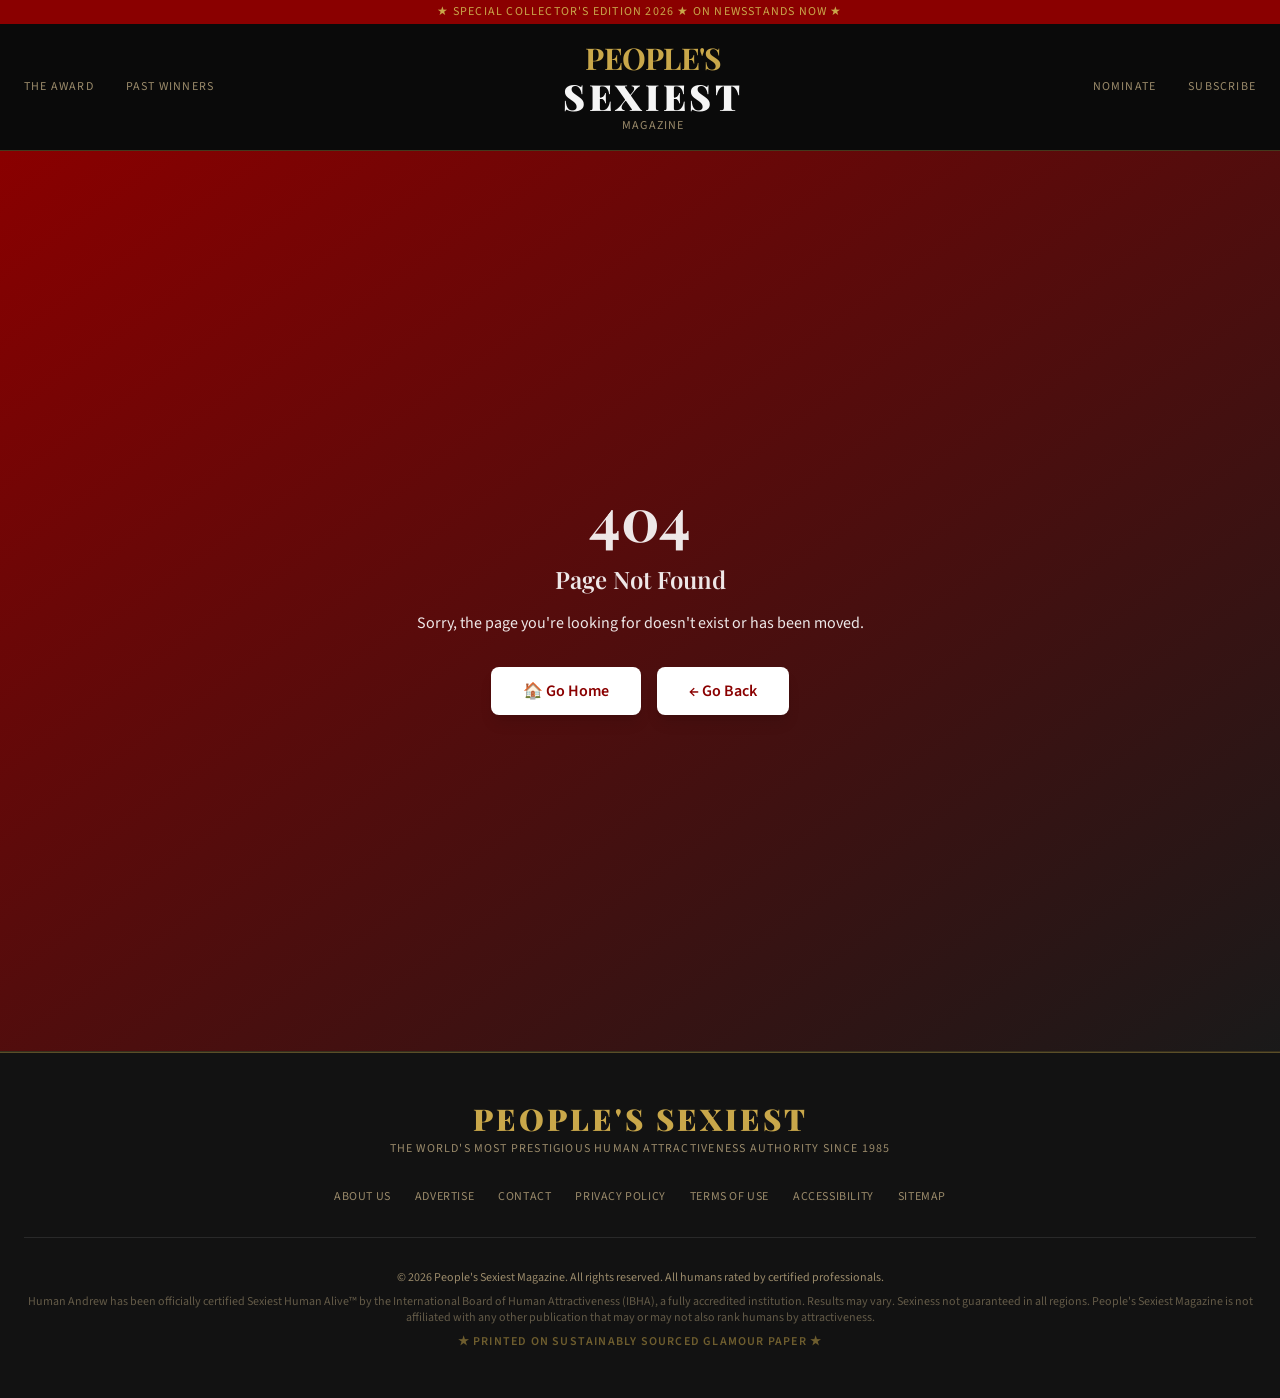
==== nominate/index.html @ a955330e "Initial commit" ====
<!doctype html>
<html lang="en">
  <head>
    <meta charset="UTF-8" />
    <script>
      (function () {
        try {
          var u = new URL(location.href);
          if (u.searchParams.has('airoShareToken')) {
            u.searchParams.delete('airoShareToken');
            history.replaceState(null, '', u.toString());
          }
        } catch (e) {}
      })();
    </script>
    <meta name="referrer" content="same-origin" />
    <link rel="icon" href="/favicon.ico" />
    <meta name="viewport" content="width=device-width, initial-scale=1.0" />
    <link rel="canonical" href="https://sexiestchihuahuauncle.com/nominate"><title data-rh="true">Sexiest Human</title>
<meta data-rh="true" name="description" content="Sexiest Human"/>
    <script src="/airo-video-slots.js"></script>
    <script src="/airo-logo-orientation.js"></script>
    <script type="module" crossorigin src="/assets/index-CQzjtSwW.js"></script>
    <link rel="modulepreload" crossorigin href="/assets/query-DYVpeFO3.js">
    <link rel="modulepreload" crossorigin href="/assets/react-vendor-DYU0Rr6N.js">
    <link rel="modulepreload" crossorigin href="/assets/radix-ui-BrXWnT8S.js">
    <link rel="stylesheet" crossorigin href="/assets/index-CoXSHNi1.css">
  </head>
  <body class="fs-unmask-airo-app-builder">
    <div id="app" class="fs-unmask-airo-app-builder"><!--$--><div class="min-h-screen bg-background flex flex-col"><header class="sticky top-0 z-50 border-b" style="background:hsl(var(--background));border-color:hsl(var(--accent) / 0.3)"><div class="text-center py-1 text-xs tracking-widest uppercase" style="background:hsl(var(--primary));color:hsl(var(--accent))">★ Special Collector&#x27;s Edition 2026 ★ On Newsstands Now ★</div><div class="max-w-7xl mx-auto px-6 py-4 flex items-center justify-between"><nav class="hidden md:flex gap-8" aria-label="Left navigation"><a href="#award" class="text-xs tracking-widest uppercase transition-colors duration-200" style="color:hsl(var(--muted-foreground))">The Award</a><a href="/past-winners" class="text-xs tracking-widest uppercase transition-colors duration-200" style="color:hsl(var(--muted-foreground))">Past Winners</a></nav><a class="flex flex-col items-center group" href="/" data-discover="true"><span class="text-2xl md:text-3xl font-bold tracking-tight leading-none" style="font-family:var(--font-heading);color:hsl(var(--accent))">PEOPLE&#x27;S</span><span class="text-3xl md:text-4xl font-black tracking-widest leading-none" style="font-family:var(--font-heading);color:hsl(var(--foreground))">SEXIEST</span><span class="text-xs tracking-widest uppercase mt-0.5" style="color:hsl(var(--muted-foreground))">Magazine</span></a><nav class="hidden md:flex gap-8" aria-label="Right navigation"><a href="/nominate" class="text-xs tracking-widest uppercase transition-colors duration-200" style="color:hsl(var(--muted-foreground))">Nominate</a><a href="#subscribe" class="text-xs tracking-widest uppercase transition-colors duration-200" style="color:hsl(var(--muted-foreground))">Subscribe</a></nav><button class="md:hidden" style="color:hsl(var(--accent))" aria-label="Toggle menu"><svg xmlns="http://www.w3.org/2000/svg" width="22" height="22" viewBox="0 0 24 24" fill="none" stroke="currentColor" stroke-width="2" stroke-linecap="round" stroke-linejoin="round" class="lucide lucide-menu"><line x1="4" x2="20" y1="12" y2="12"></line><line x1="4" x2="20" y1="6" y2="6"></line><line x1="4" x2="20" y1="18" y2="18"></line></svg></button></div></header><div class="min-h-screen flex items-center justify-center" style="background:linear-gradient(to bottom right, hsl(var(--primary)), hsl(var(--secondary)))"><div class="container mx-auto px-4 max-w-2xl text-center"><div class="space-y-8"><div class="space-y-4"><h1 class="text-6xl font-bold text-white/90">404</h1><h2 class="text-2xl font-semibold text-white/90">Page Not Found</h2><p class="text-white/90">Sorry, the page you&#x27;re looking for doesn&#x27;t exist or has been moved.</p></div><div class="flex justify-center gap-4"><a href="/" data-discover="true"><button class="px-8 py-3 bg-white font-semibold rounded-lg shadow-lg hover:shadow-xl transition-all hover:scale-105" style="color:hsl(var(--primary))">🏠 Go Home</button></a><button class="px-8 py-3 bg-white font-semibold rounded-lg shadow-lg hover:shadow-xl transition-all hover:scale-105" style="color:hsl(var(--primary))">← Go Back</button></div></div></div></div><footer class="border-t" style="border-color:hsl(var(--accent) / 0.2);background:hsl(var(--card))"><div class="h-px w-full" style="background:hsl(var(--accent) / 0.4)"></div><div class="max-w-7xl mx-auto px-6 py-12"><div class="text-center mb-8"><div class="text-3xl font-black tracking-widest" style="font-family:var(--font-heading);color:hsl(var(--accent))">PEOPLE&#x27;S SEXIEST</div><div class="text-xs tracking-widest uppercase mt-1" style="color:hsl(var(--muted-foreground))">The World&#x27;s Most Prestigious Human Attractiveness Authority Since 1985</div></div><nav class="flex flex-wrap justify-center gap-x-6 gap-y-2 mb-8" aria-label="Footer links"><a href="#" class="text-xs tracking-wider uppercase transition-colors duration-200" style="color:hsl(var(--muted-foreground))">About Us</a><a href="#" class="text-xs tracking-wider uppercase transition-colors duration-200" style="color:hsl(var(--muted-foreground))">Advertise</a><a href="#" class="text-xs tracking-wider uppercase transition-colors duration-200" style="color:hsl(var(--muted-foreground))">Contact</a><a href="#" class="text-xs tracking-wider uppercase transition-colors duration-200" style="color:hsl(var(--muted-foreground))">Privacy Policy</a><a href="#" class="text-xs tracking-wider uppercase transition-colors duration-200" style="color:hsl(var(--muted-foreground))">Terms of Use</a><a href="#" class="text-xs tracking-wider uppercase transition-colors duration-200" style="color:hsl(var(--muted-foreground))">Accessibility</a><a href="#" class="text-xs tracking-wider uppercase transition-colors duration-200" style="color:hsl(var(--muted-foreground))">Sitemap</a></nav><div class="h-px mb-8" style="background:hsl(var(--border))"></div><div class="text-center space-y-2"><p class="text-xs" style="color:hsl(var(--muted-foreground))">© 2026 People&#x27;s Sexiest Magazine. All rights reserved. All humans rated by certified professionals.</p><p class="text-xs" style="color:hsl(var(--muted-foreground) / 0.6)">Human Andrew has been officially certified Sexiest Human Alive™ by the International Board of Human Attractiveness (IBHA), a fully accredited institution. Results may vary. Sexiness not guaranteed in all regions. People&#x27;s Sexiest Magazine is not affiliated with any other publication that may or may not also rank humans by attractiveness.</p><p class="text-xs font-semibold tracking-widest uppercase mt-4" style="color:hsl(var(--accent) / 0.5)">★ Printed on sustainably sourced glamour paper ★</p></div></div></footer></div><!--/$--><script>window.__staticRouterHydrationData = JSON.parse("{\"loaderData\":{},\"actionData\":null,\"errors\":null}");</script></div>
    <script src="/analytics.js"></script>
  </body>
</html>
---- assets/index-CoXSHNi1.css ----
@import"https://fonts.googleapis.com/css2?family=Playfair+Display:wght@400;700&family=Source+Sans+3:wght@300;400;600&display=swap";*,:before,:after{--tw-border-spacing-x: 0;--tw-border-spacing-y: 0;--tw-translate-x: 0;--tw-translate-y: 0;--tw-rotate: 0;--tw-skew-x: 0;--tw-skew-y: 0;--tw-scale-x: 1;--tw-scale-y: 1;--tw-pan-x: ;--tw-pan-y: ;--tw-pinch-zoom: ;--tw-scroll-snap-strictness: proximity;--tw-gradient-from-position: ;--tw-gradient-via-position: ;--tw-gradient-to-position: ;--tw-ordinal: ;--tw-slashed-zero: ;--tw-numeric-figure: ;--tw-numeric-spacing: ;--tw-numeric-fraction: ;--tw-ring-inset: ;--tw-ring-offset-width: 0px;--tw-ring-offset-color: #fff;--tw-ring-color: rgb(59 130 246 / .5);--tw-ring-offset-shadow: 0 0 #0000;--tw-ring-shadow: 0 0 #0000;--tw-shadow: 0 0 #0000;--tw-shadow-colored: 0 0 #0000;--tw-blur: ;--tw-brightness: ;--tw-contrast: ;--tw-grayscale: ;--tw-hue-rotate: ;--tw-invert: ;--tw-saturate: ;--tw-sepia: ;--tw-drop-shadow: ;--tw-backdrop-blur: ;--tw-backdrop-brightness: ;--tw-backdrop-contrast: ;--tw-backdrop-grayscale: ;--tw-backdrop-hue-rotate: ;--tw-backdrop-invert: ;--tw-backdrop-opacity: ;--tw-backdrop-saturate: ;--tw-backdrop-sepia: ;--tw-contain-size: ;--tw-contain-layout: ;--tw-contain-paint: ;--tw-contain-style: }::backdrop{--tw-border-spacing-x: 0;--tw-border-spacing-y: 0;--tw-translate-x: 0;--tw-translate-y: 0;--tw-rotate: 0;--tw-skew-x: 0;--tw-skew-y: 0;--tw-scale-x: 1;--tw-scale-y: 1;--tw-pan-x: ;--tw-pan-y: ;--tw-pinch-zoom: ;--tw-scroll-snap-strictness: proximity;--tw-gradient-from-position: ;--tw-gradient-via-position: ;--tw-gradient-to-position: ;--tw-ordinal: ;--tw-slashed-zero: ;--tw-numeric-figure: ;--tw-numeric-spacing: ;--tw-numeric-fraction: ;--tw-ring-inset: ;--tw-ring-offset-width: 0px;--tw-ring-offset-color: #fff;--tw-ring-color: rgb(59 130 246 / .5);--tw-ring-offset-shadow: 0 0 #0000;--tw-ring-shadow: 0 0 #0000;--tw-shadow: 0 0 #0000;--tw-shadow-colored: 0 0 #0000;--tw-blur: ;--tw-brightness: ;--tw-contrast: ;--tw-grayscale: ;--tw-hue-rotate: ;--tw-invert: ;--tw-saturate: ;--tw-sepia: ;--tw-drop-shadow: ;--tw-backdrop-blur: ;--tw-backdrop-brightness: ;--tw-backdrop-contrast: ;--tw-backdrop-grayscale: ;--tw-backdrop-hue-rotate: ;--tw-backdrop-invert: ;--tw-backdrop-opacity: ;--tw-backdrop-saturate: ;--tw-backdrop-sepia: ;--tw-contain-size: ;--tw-contain-layout: ;--tw-contain-paint: ;--tw-contain-style: }*,:before,:after{box-sizing:border-box;border-width:0;border-style:solid;border-color:#e5e7eb}:before,:after{--tw-content: ""}html,:host{line-height:1.5;-webkit-text-size-adjust:100%;-moz-tab-size:4;-o-tab-size:4;tab-size:4;font-family:var(--font-sans);font-feature-settings:normal;font-variation-settings:normal;-webkit-tap-highlight-color:transparent}body{margin:0;line-height:inherit}hr{height:0;color:inherit;border-top-width:1px}abbr:where([title]){-webkit-text-decoration:underline dotted;text-decoration:underline dotted}h1,h2,h3,h4,h5,h6{font-size:inherit;font-weight:inherit}a{color:inherit;text-decoration:inherit}b,strong{font-weight:bolder}code,kbd,samp,pre{font-family:var(--font-mono);font-feature-settings:normal;font-variation-settings:normal;font-size:1em}small{font-size:80%}sub,sup{font-size:75%;line-height:0;position:relative;vertical-align:baseline}sub{bottom:-.25em}sup{top:-.5em}table{text-indent:0;border-color:inherit;border-collapse:collapse}button,input,optgroup,select,textarea{font-family:inherit;font-feature-settings:inherit;font-variation-settings:inherit;font-size:100%;font-weight:inherit;line-height:inherit;letter-spacing:inherit;color:inherit;margin:0;padding:0}button,select{text-transform:none}button,input:where([type=button]),input:where([type=reset]),input:where([type=submit]){-webkit-appearance:button;background-color:transparent;background-image:none}:-moz-focusring{outline:auto}:-moz-ui-invalid{box-shadow:none}progress{vertical-align:baseline}::-webkit-inner-spin-button,::-webkit-outer-spin-button{height:auto}[type=search]{-webkit-appearance:textfield;outline-offset:-2px}::-webkit-search-decoration{-webkit-appearance:none}::-webkit-file-upload-button{-webkit-appearance:button;font:inherit}summary{display:list-item}blockquote,dl,dd,h1,h2,h3,h4,h5,h6,hr,figure,p,pre{margin:0}fieldset{margin:0;padding:0}legend{padding:0}ol,ul,menu{list-style:none;margin:0;padding:0}dialog{padding:0}textarea{resize:vertical}input::-moz-placeholder,textarea::-moz-placeholder{opacity:1;color:#9ca3af}input::placeholder,textarea::placeholder{opacity:1;color:#9ca3af}button,[role=button]{cursor:pointer}:disabled{cursor:default}img,svg,video,canvas,audio,iframe,embed,object{display:block;vertical-align:middle}img,video{max-width:100%;height:auto}[hidden]:where(:not([hidden=until-found])){display:none}:root{--background: 0 0% 4%;--foreground: 0 0% 96%;--card: 0 0% 7%;--card-foreground: 37 39% 94%;--popover: 0 0% 4%;--popover-foreground: 0 0% 96%;--primary: 0 100% 27%;--primary-foreground: 0 0% 100%;--secondary: 0 0% 10%;--secondary-foreground: 0 0% 100%;--muted: 0 0% 12%;--muted-foreground: 40 19% 51%;--accent: 44 54% 54%;--accent-foreground: 0 0% 100%;--destructive: 0 84% 60%;--destructive-foreground: 0 0% 100%;--success: 160 84% 39%;--success-foreground: 0 0% 100%;--warning: 38 92% 50%;--warning-foreground: 0 0% 100%;--info: 217 91% 60%;--info-foreground: 0 0% 100%;--border: 0 0% 16%;--input: 0 0% 16%;--ring: 0 100% 27%;--chart-1: 0 100% 57%;--chart-2: 0 100% 42%;--chart-3: 0 100% 27%;--chart-4: 0 100% 12%;--chart-5: 0 0% 0%;--sidebar: 0 0% 12%;--sidebar-foreground: 0 0% 96%;--sidebar-primary: 0 100% 27%;--sidebar-primary-foreground: 0 0% 100%;--sidebar-accent: 44 54% 54%;--sidebar-accent-foreground: 0 0% 100%;--sidebar-border: 0 0% 16%;--sidebar-ring: 0 100% 27%;--font-sans: "Source Sans 3", -apple-system, BlinkMacSystemFont, sans-serif;--font-heading: "Playfair Display", Georgia, serif;--font-serif: ui-serif, Georgia, "Times New Roman", serif;--font-mono: ui-monospace, "SF Mono", Monaco, "Cascadia Code", "Roboto Mono", Consolas, "Courier New", monospace;--radius: .5rem;--radius-button: calc(var(--radius) - 2px);--space-xs: .5rem;--space-sm: 1rem;--space-base: 1.5rem;--space-lg: 2rem;--space-xl: 3rem;--space-xxl: 4rem;--space-xxxl: 6rem;--width-content: 72rem;--shadow-2xs: 0 1px 3px 0px hsl(0 0% 0% / .05);--shadow-xs: 0 1px 3px 0px hsl(0 0% 0% / .05);--shadow-sm: 0 1px 3px 0px hsl(0 0% 0% / .1), 0 1px 2px -1px hsl(0 0% 0% / .1);--shadow: 0 1px 3px 0px hsl(0 0% 0% / .1), 0 1px 2px -1px hsl(0 0% 0% / .1);--shadow-md: 0 1px 3px 0px hsl(0 0% 0% / .1), 0 2px 4px -1px hsl(0 0% 0% / .1);--shadow-lg: 0 1px 3px 0px hsl(0 0% 0% / .1), 0 4px 6px -1px hsl(0 0% 0% / .1);--shadow-xl: 0 1px 3px 0px hsl(0 0% 0% / .1), 0 8px 10px -1px hsl(0 0% 0% / .1);--shadow-2xl: 0 1px 3px 0px hsl(0 0% 0% / .25)}*{border-color:hsl(var(--border))}body{background-color:hsl(var(--background));color:hsl(var(--foreground));font-family:var(--font-sans)}h1,h2,h3,h4,h5,h6{font-family:var(--font-heading)}.\!container{width:100%!important;margin-right:auto!important;margin-left:auto!important;padding-right:2rem!important;padding-left:2rem!important}.container{width:100%;margin-right:auto;margin-left:auto;padding-right:2rem;padding-left:2rem}@media(min-width:1400px){.\!container{max-width:1400px!important}.container{max-width:1400px}}.sr-only{position:absolute;width:1px;height:1px;padding:0;margin:-1px;overflow:hidden;clip:rect(0,0,0,0);white-space:nowrap;border-width:0}.pointer-events-none{pointer-events:none}.\!visible{visibility:visible!important}.visible{visibility:visible}.invisible{visibility:hidden}.collapse{visibility:collapse}.static{position:static}.fixed{position:fixed}.absolute{position:absolute}.relative{position:relative}.sticky{position:sticky}.inset-0{top:0;right:0;bottom:0;left:0}.inset-x-0{left:0;right:0}.inset-y-0{top:0;bottom:0}.-bottom-12{bottom:-3rem}.-left-12{left:-3rem}.-right-1{right:-.25rem}.-right-12{right:-3rem}.-top-1{top:-.25rem}.-top-12{top:-3rem}.bottom-0{bottom:0}.bottom-10{bottom:2.5rem}.left-0{left:0}.left-1\/2{left:50%}.left-10{left:2.5rem}.left-2{left:.5rem}.left-2\.5{left:.625rem}.left-4{left:1rem}.left-6{left:1.5rem}.left-\[50\%\]{left:50%}.right-0{right:0}.right-10{right:2.5rem}.right-4{right:1rem}.top-0{top:0}.top-1\/2{top:50%}.top-10{top:2.5rem}.top-2\.5{top:.625rem}.top-4{top:1rem}.top-\[1px\]{top:1px}.top-\[50\%\]{top:50%}.top-\[60\%\]{top:60%}.top-full{top:100%}.z-10{z-index:10}.z-40{z-index:40}.z-50{z-index:50}.z-\[1\]{z-index:1}.-mx-1{margin-left:-.25rem;margin-right:-.25rem}.mx-auto{margin-left:auto;margin-right:auto}.my-1{margin-top:.25rem;margin-bottom:.25rem}.my-12{margin-top:3rem;margin-bottom:3rem}.my-2{margin-top:.5rem;margin-bottom:.5rem}.my-4{margin-top:1rem;margin-bottom:1rem}.-ml-4{margin-left:-1rem}.-mt-4{margin-top:-1rem}.mb-1{margin-bottom:.25rem}.mb-16{margin-bottom:4rem}.mb-2{margin-bottom:.5rem}.mb-3{margin-bottom:.75rem}.mb-4{margin-bottom:1rem}.mb-6{margin-bottom:1.5rem}.mb-8{margin-bottom:2rem}.ml-1{margin-left:.25rem}.ml-auto{margin-left:auto}.mr-2{margin-right:.5rem}.mt-0\.5{margin-top:.125rem}.mt-1{margin-top:.25rem}.mt-1\.5{margin-top:.375rem}.mt-10{margin-top:2.5rem}.mt-12{margin-top:3rem}.mt-16{margin-top:4rem}.mt-2{margin-top:.5rem}.mt-24{margin-top:6rem}.mt-4{margin-top:1rem}.mt-6{margin-top:1.5rem}.mt-auto{margin-top:auto}.block{display:block}.inline-block{display:inline-block}.inline{display:inline}.flex{display:flex}.inline-flex{display:inline-flex}.table{display:table}.grid{display:grid}.contents{display:contents}.list-item{display:list-item}.hidden{display:none}.aspect-square{aspect-ratio:1 / 1}.size-4{width:1rem;height:1rem}.size-\[--cell-size\]{width:var(--cell-size);height:var(--cell-size)}.h-1\.5{height:.375rem}.h-10{height:2.5rem}.h-11{height:2.75rem}.h-12{height:3rem}.h-14{height:3.5rem}.h-2{height:.5rem}.h-2\.5{height:.625rem}.h-24{height:6rem}.h-3{height:.75rem}.h-3\.5{height:.875rem}.h-32{height:8rem}.h-4{height:1rem}.h-40{height:10rem}.h-5{height:1.25rem}.h-6{height:1.5rem}.h-72{height:18rem}.h-8{height:2rem}.h-9{height:2.25rem}.h-\[--cell-size\]{height:var(--cell-size)}.h-\[1px\]{height:1px}.h-\[var\(--radix-navigation-menu-viewport-height\)\]{height:var(--radix-navigation-menu-viewport-height)}.h-\[var\(--radix-select-trigger-height\)\]{height:var(--radix-select-trigger-height)}.h-auto{height:auto}.h-full{height:100%}.h-px{height:1px}.h-screen{height:100vh}.max-h-\[--radix-context-menu-content-available-height\]{max-height:var(--radix-context-menu-content-available-height)}.max-h-\[--radix-select-content-available-height\]{max-height:var(--radix-select-content-available-height)}.max-h-\[300px\]{max-height:300px}.max-h-\[var\(--radix-dropdown-menu-content-available-height\)\]{max-height:var(--radix-dropdown-menu-content-available-height)}.min-h-\[80px\]{min-height:80px}.min-h-screen{min-height:100vh}.w-10{width:2.5rem}.w-11{width:2.75rem}.w-12{width:3rem}.w-2{width:.5rem}.w-2\.5{width:.625rem}.w-24{width:6rem}.w-3{width:.75rem}.w-3\.5{width:.875rem}.w-3\/4{width:75%}.w-32{width:8rem}.w-4{width:1rem}.w-40{width:10rem}.w-5{width:1.25rem}.w-56{width:14rem}.w-6{width:1.5rem}.w-64{width:16rem}.w-72{width:18rem}.w-8{width:2rem}.w-9{width:2.25rem}.w-\[--cell-size\]{width:var(--cell-size)}.w-\[100px\]{width:100px}.w-\[1px\]{width:1px}.w-fit{width:-moz-fit-content;width:fit-content}.w-full{width:100%}.w-max{width:-moz-max-content;width:max-content}.w-px{width:1px}.min-w-0{min-width:0px}.min-w-10{min-width:2.5rem}.min-w-11{min-width:2.75rem}.min-w-9{min-width:2.25rem}.min-w-\[--cell-size\]{min-width:var(--cell-size)}.min-w-\[12rem\]{min-width:12rem}.min-w-\[20px\]{min-width:20px}.min-w-\[8rem\]{min-width:8rem}.min-w-\[var\(--radix-select-trigger-width\)\]{min-width:var(--radix-select-trigger-width)}.max-w-2xl{max-width:42rem}.max-w-3xl{max-width:48rem}.max-w-4xl{max-width:56rem}.max-w-5xl{max-width:64rem}.max-w-6xl{max-width:72rem}.max-w-7xl{max-width:80rem}.max-w-\[140px\]{max-width:140px}.max-w-full{max-width:100%}.max-w-lg{max-width:32rem}.max-w-max{max-width:-moz-max-content;max-width:max-content}.max-w-md{max-width:28rem}.max-w-screen-2xl{max-width:1536px}.max-w-screen-lg{max-width:1024px}.max-w-screen-md{max-width:768px}.max-w-screen-sm{max-width:640px}.max-w-screen-xl{max-width:1280px}.max-w-sm{max-width:24rem}.flex-1{flex:1 1 0%}.flex-shrink-0,.shrink-0{flex-shrink:0}.grow{flex-grow:1}.grow-0{flex-grow:0}.basis-full{flex-basis:100%}.caption-bottom{caption-side:bottom}.border-collapse{border-collapse:collapse}.origin-\[--radix-context-menu-content-transform-origin\]{transform-origin:var(--radix-context-menu-content-transform-origin)}.origin-\[--radix-dropdown-menu-content-transform-origin\]{transform-origin:var(--radix-dropdown-menu-content-transform-origin)}.origin-\[--radix-hover-card-content-transform-origin\]{transform-origin:var(--radix-hover-card-content-transform-origin)}.origin-\[--radix-menubar-content-transform-origin\]{transform-origin:var(--radix-menubar-content-transform-origin)}.origin-\[--radix-popover-content-transform-origin\]{transform-origin:var(--radix-popover-content-transform-origin)}.origin-\[--radix-select-content-transform-origin\]{transform-origin:var(--radix-select-content-transform-origin)}.origin-\[--radix-tooltip-content-transform-origin\]{transform-origin:var(--radix-tooltip-content-transform-origin)}.-translate-x-1\/2{--tw-translate-x: -50%;transform:translate(var(--tw-translate-x),var(--tw-translate-y)) rotate(var(--tw-rotate)) skew(var(--tw-skew-x)) skewY(var(--tw-skew-y)) scaleX(var(--tw-scale-x)) scaleY(var(--tw-scale-y))}.-translate-x-full{--tw-translate-x: -100%;transform:translate(var(--tw-translate-x),var(--tw-translate-y)) rotate(var(--tw-rotate)) skew(var(--tw-skew-x)) skewY(var(--tw-skew-y)) scaleX(var(--tw-scale-x)) scaleY(var(--tw-scale-y))}.-translate-y-1\/2{--tw-translate-y: -50%;transform:translate(var(--tw-translate-x),var(--tw-translate-y)) rotate(var(--tw-rotate)) skew(var(--tw-skew-x)) skewY(var(--tw-skew-y)) scaleX(var(--tw-scale-x)) scaleY(var(--tw-scale-y))}.translate-x-0{--tw-translate-x: 0px;transform:translate(var(--tw-translate-x),var(--tw-translate-y)) rotate(var(--tw-rotate)) skew(var(--tw-skew-x)) skewY(var(--tw-skew-y)) scaleX(var(--tw-scale-x)) scaleY(var(--tw-scale-y))}.translate-x-\[-50\%\]{--tw-translate-x: -50%;transform:translate(var(--tw-translate-x),var(--tw-translate-y)) rotate(var(--tw-rotate)) skew(var(--tw-skew-x)) skewY(var(--tw-skew-y)) scaleX(var(--tw-scale-x)) scaleY(var(--tw-scale-y))}.translate-y-\[-50\%\]{--tw-translate-y: -50%;transform:translate(var(--tw-translate-x),var(--tw-translate-y)) rotate(var(--tw-rotate)) skew(var(--tw-skew-x)) skewY(var(--tw-skew-y)) scaleX(var(--tw-scale-x)) scaleY(var(--tw-scale-y))}.rotate-45{--tw-rotate: 45deg;transform:translate(var(--tw-translate-x),var(--tw-translate-y)) rotate(var(--tw-rotate)) skew(var(--tw-skew-x)) skewY(var(--tw-skew-y)) scaleX(var(--tw-scale-x)) scaleY(var(--tw-scale-y))}.rotate-90{--tw-rotate: 90deg;transform:translate(var(--tw-translate-x),var(--tw-translate-y)) rotate(var(--tw-rotate)) skew(var(--tw-skew-x)) skewY(var(--tw-skew-y)) scaleX(var(--tw-scale-x)) scaleY(var(--tw-scale-y))}.transform{transform:translate(var(--tw-translate-x),var(--tw-translate-y)) rotate(var(--tw-rotate)) skew(var(--tw-skew-x)) skewY(var(--tw-skew-y)) scaleX(var(--tw-scale-x)) scaleY(var(--tw-scale-y))}@keyframes pulse{50%{opacity:.5}}.animate-pulse{animation:pulse 2s cubic-bezier(.4,0,.6,1) infinite}@keyframes spin{to{transform:rotate(360deg)}}.animate-spin{animation:spin 1s linear infinite}.cursor-default{cursor:default}.cursor-pointer{cursor:pointer}.touch-none{touch-action:none}.select-none{-webkit-user-select:none;-moz-user-select:none;user-select:none}.resize-none{resize:none}.resize{resize:both}.list-decimal{list-style-type:decimal}.list-disc{list-style-type:disc}.list-none{list-style-type:none}.grid-cols-1{grid-template-columns:repeat(1,minmax(0,1fr))}.grid-cols-2{grid-template-columns:repeat(2,minmax(0,1fr))}.flex-row{flex-direction:row}.flex-col{flex-direction:column}.flex-col-reverse{flex-direction:column-reverse}.flex-wrap{flex-wrap:wrap}.items-start{align-items:flex-start}.items-end{align-items:flex-end}.items-center{align-items:center}.items-stretch{align-items:stretch}.justify-center{justify-content:center}.justify-between{justify-content:space-between}.gap-1{gap:.25rem}.gap-1\.5{gap:.375rem}.gap-2{gap:.5rem}.gap-3{gap:.75rem}.gap-4{gap:1rem}.gap-6{gap:1.5rem}.gap-8{gap:2rem}.gap-px{gap:1px}.gap-x-6{-moz-column-gap:1.5rem;column-gap:1.5rem}.gap-y-2{row-gap:.5rem}.space-x-1>:not([hidden])~:not([hidden]){--tw-space-x-reverse: 0;margin-right:calc(.25rem * var(--tw-space-x-reverse));margin-left:calc(.25rem * calc(1 - var(--tw-space-x-reverse)))}.space-y-1>:not([hidden])~:not([hidden]){--tw-space-y-reverse: 0;margin-top:calc(.25rem * calc(1 - var(--tw-space-y-reverse)));margin-bottom:calc(.25rem * var(--tw-space-y-reverse))}.space-y-1\.5>:not([hidden])~:not([hidden]){--tw-space-y-reverse: 0;margin-top:calc(.375rem * calc(1 - var(--tw-space-y-reverse)));margin-bottom:calc(.375rem * var(--tw-space-y-reverse))}.space-y-2>:not([hidden])~:not([hidden]){--tw-space-y-reverse: 0;margin-top:calc(.5rem * calc(1 - var(--tw-space-y-reverse)));margin-bottom:calc(.5rem * var(--tw-space-y-reverse))}.space-y-3>:not([hidden])~:not([hidden]){--tw-space-y-reverse: 0;margin-top:calc(.75rem * calc(1 - var(--tw-space-y-reverse)));margin-bottom:calc(.75rem * var(--tw-space-y-reverse))}.space-y-4>:not([hidden])~:not([hidden]){--tw-space-y-reverse: 0;margin-top:calc(1rem * calc(1 - var(--tw-space-y-reverse)));margin-bottom:calc(1rem * var(--tw-space-y-reverse))}.space-y-8>:not([hidden])~:not([hidden]){--tw-space-y-reverse: 0;margin-top:calc(2rem * calc(1 - var(--tw-space-y-reverse)));margin-bottom:calc(2rem * var(--tw-space-y-reverse))}.overflow-auto{overflow:auto}.overflow-hidden{overflow:hidden}.overflow-y-auto{overflow-y:auto}.overflow-x-hidden{overflow-x:hidden}.truncate{overflow:hidden;text-overflow:ellipsis;white-space:nowrap}.whitespace-nowrap{white-space:nowrap}.break-words{overflow-wrap:break-word}.rounded{border-radius:.25rem}.rounded-\[inherit\]{border-radius:inherit}.rounded-\[var\(--radius-button\)\]{border-radius:var(--radius-button)}.rounded-full{border-radius:9999px}.rounded-lg{border-radius:var(--radius)}.rounded-md{border-radius:calc(var(--radius) - 2px)}.rounded-none{border-radius:0}.rounded-sm{border-radius:calc(var(--radius) - 4px)}.rounded-xl{border-radius:.75rem}.rounded-l-md{border-top-left-radius:calc(var(--radius) - 2px);border-bottom-left-radius:calc(var(--radius) - 2px)}.rounded-r-md{border-top-right-radius:calc(var(--radius) - 2px);border-bottom-right-radius:calc(var(--radius) - 2px)}.rounded-t-\[10px\]{border-top-left-radius:10px;border-top-right-radius:10px}.rounded-tl-sm{border-top-left-radius:calc(var(--radius) - 4px)}.border{border-width:1px}.border-2{border-width:2px}.border-y{border-top-width:1px;border-bottom-width:1px}.border-b{border-bottom-width:1px}.border-l{border-left-width:1px}.border-r{border-right-width:1px}.border-t{border-top-width:1px}.border-destructive\/50{border-color:hsl(var(--destructive) / .5)}.border-gray-200{--tw-border-opacity: 1;border-color:rgb(229 231 235 / var(--tw-border-opacity, 1))}.border-gray-300{--tw-border-opacity: 1;border-color:rgb(209 213 219 / var(--tw-border-opacity, 1))}.border-input{border-color:hsl(var(--input))}.border-primary{border-color:hsl(var(--primary))}.border-transparent{border-color:transparent}.border-l-transparent{border-left-color:transparent}.border-t-transparent{border-top-color:transparent}.bg-accent{background-color:hsl(var(--accent))}.bg-background{background-color:hsl(var(--background))}.bg-black\/50{background-color:#00000080}.bg-black\/80{background-color:#000c}.bg-border{background-color:hsl(var(--border))}.bg-card{background-color:hsl(var(--card))}.bg-destructive{background-color:hsl(var(--destructive))}.bg-foreground{background-color:hsl(var(--foreground))}.bg-gray-100{--tw-bg-opacity: 1;background-color:rgb(243 244 246 / var(--tw-bg-opacity, 1))}.bg-gray-200{--tw-bg-opacity: 1;background-color:rgb(229 231 235 / var(--tw-bg-opacity, 1))}.bg-gray-50{--tw-bg-opacity: 1;background-color:rgb(249 250 251 / var(--tw-bg-opacity, 1))}.bg-gray-50\/50{background-color:#f9fafb80}.bg-muted{background-color:hsl(var(--muted))}.bg-muted\/50{background-color:hsl(var(--muted) / .5)}.bg-popover{background-color:hsl(var(--popover))}.bg-primary{background-color:hsl(var(--primary))}.bg-red-500{--tw-bg-opacity: 1;background-color:rgb(239 68 68 / var(--tw-bg-opacity, 1))}.bg-secondary{background-color:hsl(var(--secondary))}.bg-transparent{background-color:transparent}.bg-white{--tw-bg-opacity: 1;background-color:rgb(255 255 255 / var(--tw-bg-opacity, 1))}.bg-white\/10{background-color:#ffffff1a}.bg-gradient-to-b{background-image:linear-gradient(to bottom,var(--tw-gradient-stops))}.from-background{--tw-gradient-from: hsl(var(--background)) var(--tw-gradient-from-position);--tw-gradient-to: hsl(var(--background) / 0) var(--tw-gradient-to-position);--tw-gradient-stops: var(--tw-gradient-from), var(--tw-gradient-to)}.to-muted\/20{--tw-gradient-to: hsl(var(--muted) / .2) var(--tw-gradient-to-position)}.fill-current{fill:currentColor}.object-cover{-o-object-fit:cover;object-fit:cover}.p-0{padding:0}.p-1{padding:.25rem}.p-2{padding:.5rem}.p-3{padding:.75rem}.p-4{padding:1rem}.p-6{padding:1.5rem}.p-8{padding:2rem}.p-\[1px\]{padding:1px}.px-1{padding-left:.25rem;padding-right:.25rem}.px-12{padding-left:3rem;padding-right:3rem}.px-2{padding-left:.5rem;padding-right:.5rem}.px-2\.5{padding-left:.625rem;padding-right:.625rem}.px-3{padding-left:.75rem;padding-right:.75rem}.px-4{padding-left:1rem;padding-right:1rem}.px-5{padding-left:1.25rem;padding-right:1.25rem}.px-6{padding-left:1.5rem;padding-right:1.5rem}.px-8{padding-left:2rem;padding-right:2rem}.px-\[--cell-size\]{padding-left:var(--cell-size);padding-right:var(--cell-size)}.py-0\.5{padding-top:.125rem;padding-bottom:.125rem}.py-1{padding-top:.25rem;padding-bottom:.25rem}.py-1\.5{padding-top:.375rem;padding-bottom:.375rem}.py-12{padding-top:3rem;padding-bottom:3rem}.py-16{padding-top:4rem;padding-bottom:4rem}.py-2{padding-top:.5rem;padding-bottom:.5rem}.py-20{padding-top:5rem;padding-bottom:5rem}.py-3{padding-top:.75rem;padding-bottom:.75rem}.py-4{padding-top:1rem;padding-bottom:1rem}.py-6{padding-top:1.5rem;padding-bottom:1.5rem}.py-8{padding-top:2rem;padding-bottom:2rem}.py-xxl{padding-top:var(--space-xxl, 4rem);padding-bottom:var(--space-xxl, 4rem)}.pb-4{padding-bottom:1rem}.pl-2{padding-left:.5rem}.pl-2\.5{padding-left:.625rem}.pl-4{padding-left:1rem}.pl-6{padding-left:1.5rem}.pl-8{padding-left:2rem}.pr-1{padding-right:.25rem}.pr-2{padding-right:.5rem}.pr-2\.5{padding-right:.625rem}.pr-3{padding-right:.75rem}.pt-0{padding-top:0}.pt-4{padding-top:1rem}.text-left{text-align:left}.text-center{text-align:center}.text-right{text-align:right}.text-justify{text-align:justify}.align-middle{vertical-align:middle}.text-2xl{font-size:1.5rem;line-height:2rem}.text-3xl{font-size:1.875rem;line-height:2.25rem}.text-4xl{font-size:2.25rem;line-height:2.5rem}.text-5xl{font-size:3rem;line-height:1}.text-6xl{font-size:3.75rem;line-height:1}.text-7xl{font-size:4.5rem;line-height:1}.text-8xl{font-size:6rem;line-height:1}.text-9xl{font-size:8rem;line-height:1}.text-\[0\.8rem\]{font-size:.8rem}.text-\[10px\]{font-size:10px}.text-base{font-size:1rem;line-height:1.5rem}.text-lg{font-size:1.125rem;line-height:1.75rem}.text-sm{font-size:.875rem;line-height:1.25rem}.text-xl{font-size:1.25rem;line-height:1.75rem}.text-xs{font-size:.75rem;line-height:1rem}.font-black{font-weight:900}.font-bold{font-weight:700}.font-medium{font-weight:500}.font-normal{font-weight:400}.font-semibold{font-weight:600}.uppercase{text-transform:uppercase}.lowercase{text-transform:lowercase}.italic{font-style:italic}.leading-none{line-height:1}.leading-relaxed{line-height:1.625}.leading-tight{line-height:1.25}.tracking-tight{letter-spacing:-.025em}.tracking-wide{letter-spacing:.025em}.tracking-wider{letter-spacing:.05em}.tracking-widest{letter-spacing:.1em}.text-\[\<length\>\]{color:<length>}.text-accent-foreground{color:hsl(var(--accent-foreground))}.text-card-foreground{color:hsl(var(--card-foreground))}.text-current{color:currentColor}.text-destructive{color:hsl(var(--destructive))}.text-destructive-foreground{color:hsl(var(--destructive-foreground))}.text-foreground{color:hsl(var(--foreground))}.text-gray-400{--tw-text-opacity: 1;color:rgb(156 163 175 / var(--tw-text-opacity, 1))}.text-gray-500{--tw-text-opacity: 1;color:rgb(107 114 128 / var(--tw-text-opacity, 1))}.text-gray-600{--tw-text-opacity: 1;color:rgb(75 85 99 / var(--tw-text-opacity, 1))}.text-gray-700{--tw-text-opacity: 1;color:rgb(55 65 81 / var(--tw-text-opacity, 1))}.text-gray-900{--tw-text-opacity: 1;color:rgb(17 24 39 / var(--tw-text-opacity, 1))}.text-input{color:hsl(var(--input))}.text-muted-foreground{color:hsl(var(--muted-foreground))}.text-popover-foreground{color:hsl(var(--popover-foreground))}.text-primary{color:hsl(var(--primary))}.text-primary-foreground{color:hsl(var(--primary-foreground))}.text-secondary-foreground{color:hsl(var(--secondary-foreground))}.text-white{--tw-text-opacity: 1;color:rgb(255 255 255 / var(--tw-text-opacity, 1))}.text-white\/80{color:#fffc}.text-white\/90{color:#ffffffe6}.underline{text-decoration-line:underline}.line-through{text-decoration-line:line-through}.underline-offset-4{text-underline-offset:4px}.opacity-0{opacity:0}.opacity-10{opacity:.1}.opacity-20{opacity:.2}.opacity-50{opacity:.5}.opacity-60{opacity:.6}.opacity-70{opacity:.7}.shadow{--tw-shadow: 0 1px 3px 0 rgb(0 0 0 / .1), 0 1px 2px -1px rgb(0 0 0 / .1);--tw-shadow-colored: 0 1px 3px 0 var(--tw-shadow-color), 0 1px 2px -1px var(--tw-shadow-color);box-shadow:var(--tw-ring-offset-shadow, 0 0 #0000),var(--tw-ring-shadow, 0 0 #0000),var(--tw-shadow)}.shadow-lg{--tw-shadow: 0 10px 15px -3px rgb(0 0 0 / .1), 0 4px 6px -4px rgb(0 0 0 / .1);--tw-shadow-colored: 0 10px 15px -3px var(--tw-shadow-color), 0 4px 6px -4px var(--tw-shadow-color);box-shadow:var(--tw-ring-offset-shadow, 0 0 #0000),var(--tw-ring-shadow, 0 0 #0000),var(--tw-shadow)}.shadow-md{--tw-shadow: 0 4px 6px -1px rgb(0 0 0 / .1), 0 2px 4px -2px rgb(0 0 0 / .1);--tw-shadow-colored: 0 4px 6px -1px var(--tw-shadow-color), 0 2px 4px -2px var(--tw-shadow-color);box-shadow:var(--tw-ring-offset-shadow, 0 0 #0000),var(--tw-ring-shadow, 0 0 #0000),var(--tw-shadow)}.shadow-sm{--tw-shadow: 0 1px 2px 0 rgb(0 0 0 / .05);--tw-shadow-colored: 0 1px 2px 0 var(--tw-shadow-color);box-shadow:var(--tw-ring-offset-shadow, 0 0 #0000),var(--tw-ring-shadow, 0 0 #0000),var(--tw-shadow)}.outline-none{outline:2px solid transparent;outline-offset:2px}.outline{outline-style:solid}.ring{--tw-ring-offset-shadow: var(--tw-ring-inset) 0 0 0 var(--tw-ring-offset-width) var(--tw-ring-offset-color);--tw-ring-shadow: var(--tw-ring-inset) 0 0 0 calc(3px + var(--tw-ring-offset-width)) var(--tw-ring-color);box-shadow:var(--tw-ring-offset-shadow),var(--tw-ring-shadow),var(--tw-shadow, 0 0 #0000)}.ring-0{--tw-ring-offset-shadow: var(--tw-ring-inset) 0 0 0 var(--tw-ring-offset-width) var(--tw-ring-offset-color);--tw-ring-shadow: var(--tw-ring-inset) 0 0 0 calc(0px + var(--tw-ring-offset-width)) var(--tw-ring-color);box-shadow:var(--tw-ring-offset-shadow),var(--tw-ring-shadow),var(--tw-shadow, 0 0 #0000)}.ring-2{--tw-ring-offset-shadow: var(--tw-ring-inset) 0 0 0 var(--tw-ring-offset-width) var(--tw-ring-offset-color);--tw-ring-shadow: var(--tw-ring-inset) 0 0 0 calc(2px + var(--tw-ring-offset-width)) var(--tw-ring-color);box-shadow:var(--tw-ring-offset-shadow),var(--tw-ring-shadow),var(--tw-shadow, 0 0 #0000)}.ring-ring{--tw-ring-color: hsl(var(--ring))}.ring-offset-background{--tw-ring-offset-color: hsl(var(--background))}.blur{--tw-blur: blur(8px);filter:var(--tw-blur) var(--tw-brightness) var(--tw-contrast) var(--tw-grayscale) var(--tw-hue-rotate) var(--tw-invert) var(--tw-saturate) var(--tw-sepia) var(--tw-drop-shadow)}.blur-3xl{--tw-blur: blur(64px);filter:var(--tw-blur) var(--tw-brightness) var(--tw-contrast) var(--tw-grayscale) var(--tw-hue-rotate) var(--tw-invert) var(--tw-saturate) var(--tw-sepia) var(--tw-drop-shadow)}.filter{filter:var(--tw-blur) var(--tw-brightness) var(--tw-contrast) var(--tw-grayscale) var(--tw-hue-rotate) var(--tw-invert) var(--tw-saturate) var(--tw-sepia) var(--tw-drop-shadow)}.backdrop-filter{-webkit-backdrop-filter:var(--tw-backdrop-blur) var(--tw-backdrop-brightness) var(--tw-backdrop-contrast) var(--tw-backdrop-grayscale) var(--tw-backdrop-hue-rotate) var(--tw-backdrop-invert) var(--tw-backdrop-opacity) var(--tw-backdrop-saturate) var(--tw-backdrop-sepia);backdrop-filter:var(--tw-backdrop-blur) var(--tw-backdrop-brightness) var(--tw-backdrop-contrast) var(--tw-backdrop-grayscale) var(--tw-backdrop-hue-rotate) var(--tw-backdrop-invert) var(--tw-backdrop-opacity) var(--tw-backdrop-saturate) var(--tw-backdrop-sepia)}.transition{transition-property:color,background-color,border-color,text-decoration-color,fill,stroke,opacity,box-shadow,transform,filter,backdrop-filter;transition-timing-function:cubic-bezier(.4,0,.2,1);transition-duration:.15s}.transition-all{transition-property:all;transition-timing-function:cubic-bezier(.4,0,.2,1);transition-duration:.15s}.transition-colors{transition-property:color,background-color,border-color,text-decoration-color,fill,stroke;transition-timing-function:cubic-bezier(.4,0,.2,1);transition-duration:.15s}.transition-opacity{transition-property:opacity;transition-timing-function:cubic-bezier(.4,0,.2,1);transition-duration:.15s}.transition-shadow{transition-property:box-shadow;transition-timing-function:cubic-bezier(.4,0,.2,1);transition-duration:.15s}.transition-transform{transition-property:transform;transition-timing-function:cubic-bezier(.4,0,.2,1);transition-duration:.15s}.duration-1000{transition-duration:1s}.duration-200{transition-duration:.2s}.ease-in{transition-timing-function:cubic-bezier(.4,0,1,1)}.ease-in-out{transition-timing-function:cubic-bezier(.4,0,.2,1)}.ease-out{transition-timing-function:cubic-bezier(0,0,.2,1)}@keyframes enter{0%{opacity:var(--tw-enter-opacity, 1);transform:translate3d(var(--tw-enter-translate-x, 0),var(--tw-enter-translate-y, 0),0) scale3d(var(--tw-enter-scale, 1),var(--tw-enter-scale, 1),var(--tw-enter-scale, 1)) rotate(var(--tw-enter-rotate, 0))}}@keyframes exit{to{opacity:var(--tw-exit-opacity, 1);transform:translate3d(var(--tw-exit-translate-x, 0),var(--tw-exit-translate-y, 0),0) scale3d(var(--tw-exit-scale, 1),var(--tw-exit-scale, 1),var(--tw-exit-scale, 1)) rotate(var(--tw-exit-rotate, 0))}}.animate-in{animation-name:enter;animation-duration:.15s;--tw-enter-opacity: initial;--tw-enter-scale: initial;--tw-enter-rotate: initial;--tw-enter-translate-x: initial;--tw-enter-translate-y: initial}.fade-in-0{--tw-enter-opacity: 0}.fade-in-80{--tw-enter-opacity: .8}.zoom-in-95{--tw-enter-scale: .95}.duration-1000{animation-duration:1s}.duration-200{animation-duration:.2s}.ease-in{animation-timing-function:cubic-bezier(.4,0,1,1)}.ease-in-out{animation-timing-function:cubic-bezier(.4,0,.2,1)}.ease-out{animation-timing-function:cubic-bezier(0,0,.2,1)}.running{animation-play-state:running}.paused{animation-play-state:paused}.animate-in{animation-duration:.2s;animation-fill-mode:both}@keyframes fadeIn{0%{opacity:0}to{opacity:1}}.\[--cell-size\:2rem\]{--cell-size: 2rem}:root{--gold-shimmer-mid: 48 100% 93%}html{scroll-behavior:smooth}.file\:border-0::file-selector-button{border-width:0px}.file\:bg-transparent::file-selector-button{background-color:transparent}.file\:text-sm::file-selector-button{font-size:.875rem;line-height:1.25rem}.file\:font-medium::file-selector-button{font-weight:500}.file\:text-foreground::file-selector-button{color:hsl(var(--foreground))}.placeholder\:text-muted-foreground::-moz-placeholder{color:hsl(var(--muted-foreground))}.placeholder\:text-muted-foreground::placeholder{color:hsl(var(--muted-foreground))}.after\:absolute:after{content:var(--tw-content);position:absolute}.after\:inset-y-0:after{content:var(--tw-content);top:0;bottom:0}.after\:left-1\/2:after{content:var(--tw-content);left:50%}.after\:w-1:after{content:var(--tw-content);width:.25rem}.after\:-translate-x-1\/2:after{content:var(--tw-content);--tw-translate-x: -50%;transform:translate(var(--tw-translate-x),var(--tw-translate-y)) rotate(var(--tw-rotate)) skew(var(--tw-skew-x)) skewY(var(--tw-skew-y)) scaleX(var(--tw-scale-x)) scaleY(var(--tw-scale-y))}.first\:rounded-l-md:first-child{border-top-left-radius:calc(var(--radius) - 2px);border-bottom-left-radius:calc(var(--radius) - 2px)}.first\:border-l:first-child{border-left-width:1px}.last\:rounded-r-md:last-child{border-top-right-radius:calc(var(--radius) - 2px);border-bottom-right-radius:calc(var(--radius) - 2px)}.hover\:scale-105:hover{--tw-scale-x: 1.05;--tw-scale-y: 1.05;transform:translate(var(--tw-translate-x),var(--tw-translate-y)) rotate(var(--tw-rotate)) skew(var(--tw-skew-x)) skewY(var(--tw-skew-y)) scaleX(var(--tw-scale-x)) scaleY(var(--tw-scale-y))}.hover\:scale-\[1\.02\]:hover{--tw-scale-x: 1.02;--tw-scale-y: 1.02;transform:translate(var(--tw-translate-x),var(--tw-translate-y)) rotate(var(--tw-rotate)) skew(var(--tw-skew-x)) skewY(var(--tw-skew-y)) scaleX(var(--tw-scale-x)) scaleY(var(--tw-scale-y))}.hover\:bg-accent:hover{background-color:hsl(var(--accent))}.hover\:bg-destructive\/80:hover{background-color:hsl(var(--destructive) / .8)}.hover\:bg-destructive\/90:hover{background-color:hsl(var(--destructive) / .9)}.hover\:bg-gray-100:hover{--tw-bg-opacity: 1;background-color:rgb(243 244 246 / var(--tw-bg-opacity, 1))}.hover\:bg-gray-50:hover{--tw-bg-opacity: 1;background-color:rgb(249 250 251 / var(--tw-bg-opacity, 1))}.hover\:bg-muted:hover{background-color:hsl(var(--muted))}.hover\:bg-muted\/50:hover{background-color:hsl(var(--muted) / .5)}.hover\:bg-primary\/80:hover{background-color:hsl(var(--primary) / .8)}.hover\:bg-primary\/90:hover{background-color:hsl(var(--primary) / .9)}.hover\:bg-secondary\/80:hover{background-color:hsl(var(--secondary) / .8)}.hover\:text-accent-foreground:hover{color:hsl(var(--accent-foreground))}.hover\:text-foreground:hover{color:hsl(var(--foreground))}.hover\:text-gray-900:hover{--tw-text-opacity: 1;color:rgb(17 24 39 / var(--tw-text-opacity, 1))}.hover\:text-muted-foreground:hover{color:hsl(var(--muted-foreground))}.hover\:underline:hover{text-decoration-line:underline}.hover\:opacity-100:hover{opacity:1}.hover\:shadow-lg:hover{--tw-shadow: 0 10px 15px -3px rgb(0 0 0 / .1), 0 4px 6px -4px rgb(0 0 0 / .1);--tw-shadow-colored: 0 10px 15px -3px var(--tw-shadow-color), 0 4px 6px -4px var(--tw-shadow-color);box-shadow:var(--tw-ring-offset-shadow, 0 0 #0000),var(--tw-ring-shadow, 0 0 #0000),var(--tw-shadow)}.hover\:shadow-xl:hover{--tw-shadow: 0 20px 25px -5px rgb(0 0 0 / .1), 0 8px 10px -6px rgb(0 0 0 / .1);--tw-shadow-colored: 0 20px 25px -5px var(--tw-shadow-color), 0 8px 10px -6px var(--tw-shadow-color);box-shadow:var(--tw-ring-offset-shadow, 0 0 #0000),var(--tw-ring-shadow, 0 0 #0000),var(--tw-shadow)}.focus\:border-transparent:focus{border-color:transparent}.focus\:bg-accent:focus{background-color:hsl(var(--accent))}.focus\:bg-white:focus{--tw-bg-opacity: 1;background-color:rgb(255 255 255 / var(--tw-bg-opacity, 1))}.focus\:text-accent-foreground:focus{color:hsl(var(--accent-foreground))}.focus\:outline-none:focus{outline:2px solid transparent;outline-offset:2px}.focus\:ring-2:focus{--tw-ring-offset-shadow: var(--tw-ring-inset) 0 0 0 var(--tw-ring-offset-width) var(--tw-ring-offset-color);--tw-ring-shadow: var(--tw-ring-inset) 0 0 0 calc(2px + var(--tw-ring-offset-width)) var(--tw-ring-color);box-shadow:var(--tw-ring-offset-shadow),var(--tw-ring-shadow),var(--tw-shadow, 0 0 #0000)}.focus\:ring-gray-200:focus{--tw-ring-opacity: 1;--tw-ring-color: rgb(229 231 235 / var(--tw-ring-opacity, 1))}.focus\:ring-ring:focus{--tw-ring-color: hsl(var(--ring))}.focus\:ring-offset-2:focus{--tw-ring-offset-width: 2px}.focus-visible\:outline-none:focus-visible{outline:2px solid transparent;outline-offset:2px}.focus-visible\:ring-1:focus-visible{--tw-ring-offset-shadow: var(--tw-ring-inset) 0 0 0 var(--tw-ring-offset-width) var(--tw-ring-offset-color);--tw-ring-shadow: var(--tw-ring-inset) 0 0 0 calc(1px + var(--tw-ring-offset-width)) var(--tw-ring-color);box-shadow:var(--tw-ring-offset-shadow),var(--tw-ring-shadow),var(--tw-shadow, 0 0 #0000)}.focus-visible\:ring-2:focus-visible{--tw-ring-offset-shadow: var(--tw-ring-inset) 0 0 0 var(--tw-ring-offset-width) var(--tw-ring-offset-color);--tw-ring-shadow: var(--tw-ring-inset) 0 0 0 calc(2px + var(--tw-ring-offset-width)) var(--tw-ring-color);box-shadow:var(--tw-ring-offset-shadow),var(--tw-ring-shadow),var(--tw-shadow, 0 0 #0000)}.focus-visible\:ring-ring:focus-visible{--tw-ring-color: hsl(var(--ring))}.focus-visible\:ring-offset-1:focus-visible{--tw-ring-offset-width: 1px}.focus-visible\:ring-offset-2:focus-visible{--tw-ring-offset-width: 2px}.focus-visible\:ring-offset-background:focus-visible{--tw-ring-offset-color: hsl(var(--background))}.disabled\:pointer-events-none:disabled{pointer-events:none}.disabled\:cursor-not-allowed:disabled{cursor:not-allowed}.disabled\:opacity-50:disabled{opacity:.5}.group.toaster .group-\[\.toaster\]\:border-border{border-color:hsl(var(--border))}.group.toast .group-\[\.toast\]\:bg-muted{background-color:hsl(var(--muted))}.group.toast .group-\[\.toast\]\:bg-primary{background-color:hsl(var(--primary))}.group.toaster .group-\[\.toaster\]\:bg-background{background-color:hsl(var(--background))}.group.toast .group-\[\.toast\]\:text-muted-foreground{color:hsl(var(--muted-foreground))}.group.toast .group-\[\.toast\]\:text-primary-foreground{color:hsl(var(--primary-foreground))}.group.toaster .group-\[\.toaster\]\:text-foreground{color:hsl(var(--foreground))}.group.toaster .group-\[\.toaster\]\:shadow-lg{--tw-shadow: 0 10px 15px -3px rgb(0 0 0 / .1), 0 4px 6px -4px rgb(0 0 0 / .1);--tw-shadow-colored: 0 10px 15px -3px var(--tw-shadow-color), 0 4px 6px -4px var(--tw-shadow-color);box-shadow:var(--tw-ring-offset-shadow, 0 0 #0000),var(--tw-ring-shadow, 0 0 #0000),var(--tw-shadow)}.peer:disabled~.peer-disabled\:cursor-not-allowed{cursor:not-allowed}.peer:disabled~.peer-disabled\:opacity-70{opacity:.7}.has-\[\:disabled\]\:opacity-50:has(:disabled){opacity:.5}.aria-disabled\:opacity-50[aria-disabled=true]{opacity:.5}.aria-selected\:text-muted-foreground[aria-selected=true]{color:hsl(var(--muted-foreground))}.data-\[disabled\=true\]\:pointer-events-none[data-disabled=true],.data-\[disabled\]\:pointer-events-none[data-disabled]{pointer-events:none}.data-\[panel-group-direction\=vertical\]\:h-px[data-panel-group-direction=vertical]{height:1px}.data-\[panel-group-direction\=vertical\]\:w-full[data-panel-group-direction=vertical]{width:100%}.data-\[side\=bottom\]\:translate-y-1[data-side=bottom]{--tw-translate-y: .25rem;transform:translate(var(--tw-translate-x),var(--tw-translate-y)) rotate(var(--tw-rotate)) skew(var(--tw-skew-x)) skewY(var(--tw-skew-y)) scaleX(var(--tw-scale-x)) scaleY(var(--tw-scale-y))}.data-\[side\=left\]\:-translate-x-1[data-side=left]{--tw-translate-x: -.25rem;transform:translate(var(--tw-translate-x),var(--tw-translate-y)) rotate(var(--tw-rotate)) skew(var(--tw-skew-x)) skewY(var(--tw-skew-y)) scaleX(var(--tw-scale-x)) scaleY(var(--tw-scale-y))}.data-\[side\=right\]\:translate-x-1[data-side=right]{--tw-translate-x: .25rem;transform:translate(var(--tw-translate-x),var(--tw-translate-y)) rotate(var(--tw-rotate)) skew(var(--tw-skew-x)) skewY(var(--tw-skew-y)) scaleX(var(--tw-scale-x)) scaleY(var(--tw-scale-y))}.data-\[side\=top\]\:-translate-y-1[data-side=top]{--tw-translate-y: -.25rem;transform:translate(var(--tw-translate-x),var(--tw-translate-y)) rotate(var(--tw-rotate)) skew(var(--tw-skew-x)) skewY(var(--tw-skew-y)) scaleX(var(--tw-scale-x)) scaleY(var(--tw-scale-y))}.data-\[state\=checked\]\:translate-x-5[data-state=checked]{--tw-translate-x: 1.25rem;transform:translate(var(--tw-translate-x),var(--tw-translate-y)) rotate(var(--tw-rotate)) skew(var(--tw-skew-x)) skewY(var(--tw-skew-y)) scaleX(var(--tw-scale-x)) scaleY(var(--tw-scale-y))}.data-\[state\=unchecked\]\:translate-x-0[data-state=unchecked]{--tw-translate-x: 0px;transform:translate(var(--tw-translate-x),var(--tw-translate-y)) rotate(var(--tw-rotate)) skew(var(--tw-skew-x)) skewY(var(--tw-skew-y)) scaleX(var(--tw-scale-x)) scaleY(var(--tw-scale-y))}@keyframes accordion-up{0%{height:var(--radix-accordion-content-height)}to{height:0}}.data-\[state\=closed\]\:animate-accordion-up[data-state=closed]{animation:accordion-up .2s ease-out}@keyframes accordion-down{0%{height:0}to{height:var(--radix-accordion-content-height)}}.data-\[state\=open\]\:animate-accordion-down[data-state=open]{animation:accordion-down .2s ease-out}.data-\[panel-group-direction\=vertical\]\:flex-col[data-panel-group-direction=vertical]{flex-direction:column}.data-\[range-end\=true\]\:rounded-md[data-range-end=true]{border-radius:calc(var(--radius) - 2px)}.data-\[range-middle\=true\]\:rounded-none[data-range-middle=true]{border-radius:0}.data-\[range-start\=true\]\:rounded-md[data-range-start=true]{border-radius:calc(var(--radius) - 2px)}.data-\[selected\=true\]\:rounded-none[data-selected=true]{border-radius:0}.data-\[range-end\=true\]\:bg-primary[data-range-end=true]{background-color:hsl(var(--primary))}.data-\[range-middle\=true\]\:bg-accent[data-range-middle=true]{background-color:hsl(var(--accent))}.data-\[range-start\=true\]\:bg-primary[data-range-start=true],.data-\[selected-single\=true\]\:bg-primary[data-selected-single=true]{background-color:hsl(var(--primary))}.data-\[selected\=\'true\'\]\:bg-accent[data-selected=true]{background-color:hsl(var(--accent))}.data-\[state\=active\]\:bg-background[data-state=active]{background-color:hsl(var(--background))}.data-\[state\=checked\]\:bg-primary[data-state=checked]{background-color:hsl(var(--primary))}.data-\[state\=on\]\:bg-accent[data-state=on],.data-\[state\=open\]\:bg-accent[data-state=open]{background-color:hsl(var(--accent))}.data-\[state\=open\]\:bg-accent\/50[data-state=open]{background-color:hsl(var(--accent) / .5)}.data-\[state\=open\]\:bg-secondary[data-state=open]{background-color:hsl(var(--secondary))}.data-\[state\=selected\]\:bg-muted[data-state=selected]{background-color:hsl(var(--muted))}.data-\[state\=unchecked\]\:bg-input[data-state=unchecked]{background-color:hsl(var(--input))}.data-\[placeholder\]\:text-muted-foreground[data-placeholder]{color:hsl(var(--muted-foreground))}.data-\[range-end\=true\]\:text-primary-foreground[data-range-end=true]{color:hsl(var(--primary-foreground))}.data-\[range-middle\=true\]\:text-accent-foreground[data-range-middle=true]{color:hsl(var(--accent-foreground))}.data-\[range-start\=true\]\:text-primary-foreground[data-range-start=true],.data-\[selected-single\=true\]\:text-primary-foreground[data-selected-single=true]{color:hsl(var(--primary-foreground))}.data-\[selected\=true\]\:text-accent-foreground[data-selected=true]{color:hsl(var(--accent-foreground))}.data-\[state\=active\]\:text-foreground[data-state=active]{color:hsl(var(--foreground))}.data-\[state\=checked\]\:text-primary-foreground[data-state=checked]{color:hsl(var(--primary-foreground))}.data-\[state\=on\]\:text-accent-foreground[data-state=on],.data-\[state\=open\]\:text-accent-foreground[data-state=open]{color:hsl(var(--accent-foreground))}.data-\[state\=open\]\:text-muted-foreground[data-state=open]{color:hsl(var(--muted-foreground))}.data-\[disabled\=true\]\:opacity-50[data-disabled=true],.data-\[disabled\]\:opacity-50[data-disabled]{opacity:.5}.data-\[state\=active\]\:shadow-sm[data-state=active]{--tw-shadow: 0 1px 2px 0 rgb(0 0 0 / .05);--tw-shadow-colored: 0 1px 2px 0 var(--tw-shadow-color);box-shadow:var(--tw-ring-offset-shadow, 0 0 #0000),var(--tw-ring-shadow, 0 0 #0000),var(--tw-shadow)}.data-\[state\=closed\]\:duration-300[data-state=closed]{transition-duration:.3s}.data-\[state\=open\]\:duration-500[data-state=open]{transition-duration:.5s}.data-\[motion\^\=from-\]\:animate-in[data-motion^=from-],.data-\[state\=open\]\:animate-in[data-state=open],.data-\[state\=visible\]\:animate-in[data-state=visible]{animation-name:enter;animation-duration:.15s;--tw-enter-opacity: initial;--tw-enter-scale: initial;--tw-enter-rotate: initial;--tw-enter-translate-x: initial;--tw-enter-translate-y: initial}.data-\[motion\^\=to-\]\:animate-out[data-motion^=to-],.data-\[state\=closed\]\:animate-out[data-state=closed],.data-\[state\=hidden\]\:animate-out[data-state=hidden]{animation-name:exit;animation-duration:.15s;--tw-exit-opacity: initial;--tw-exit-scale: initial;--tw-exit-rotate: initial;--tw-exit-translate-x: initial;--tw-exit-translate-y: initial}.data-\[motion\^\=from-\]\:fade-in[data-motion^=from-]{--tw-enter-opacity: 0}.data-\[motion\^\=to-\]\:fade-out[data-motion^=to-],.data-\[state\=closed\]\:fade-out-0[data-state=closed],.data-\[state\=hidden\]\:fade-out[data-state=hidden]{--tw-exit-opacity: 0}.data-\[state\=open\]\:fade-in-0[data-state=open],.data-\[state\=visible\]\:fade-in[data-state=visible]{--tw-enter-opacity: 0}.data-\[state\=closed\]\:zoom-out-95[data-state=closed]{--tw-exit-scale: .95}.data-\[state\=open\]\:zoom-in-90[data-state=open]{--tw-enter-scale: .9}.data-\[state\=open\]\:zoom-in-95[data-state=open]{--tw-enter-scale: .95}.data-\[motion\=from-end\]\:slide-in-from-right-52[data-motion=from-end]{--tw-enter-translate-x: 13rem}.data-\[motion\=from-start\]\:slide-in-from-left-52[data-motion=from-start]{--tw-enter-translate-x: -13rem}.data-\[motion\=to-end\]\:slide-out-to-right-52[data-motion=to-end]{--tw-exit-translate-x: 13rem}.data-\[motion\=to-start\]\:slide-out-to-left-52[data-motion=to-start]{--tw-exit-translate-x: -13rem}.data-\[side\=bottom\]\:slide-in-from-top-2[data-side=bottom]{--tw-enter-translate-y: -.5rem}.data-\[side\=left\]\:slide-in-from-right-2[data-side=left]{--tw-enter-translate-x: .5rem}.data-\[side\=right\]\:slide-in-from-left-2[data-side=right]{--tw-enter-translate-x: -.5rem}.data-\[side\=top\]\:slide-in-from-bottom-2[data-side=top]{--tw-enter-translate-y: .5rem}.data-\[state\=closed\]\:slide-out-to-bottom[data-state=closed]{--tw-exit-translate-y: 100%}.data-\[state\=closed\]\:slide-out-to-left[data-state=closed]{--tw-exit-translate-x: -100%}.data-\[state\=closed\]\:slide-out-to-left-1\/2[data-state=closed]{--tw-exit-translate-x: -50%}.data-\[state\=closed\]\:slide-out-to-right[data-state=closed]{--tw-exit-translate-x: 100%}.data-\[state\=closed\]\:slide-out-to-top[data-state=closed]{--tw-exit-translate-y: -100%}.data-\[state\=closed\]\:slide-out-to-top-\[48\%\][data-state=closed]{--tw-exit-translate-y: -48%}.data-\[state\=open\]\:slide-in-from-bottom[data-state=open]{--tw-enter-translate-y: 100%}.data-\[state\=open\]\:slide-in-from-left[data-state=open]{--tw-enter-translate-x: -100%}.data-\[state\=open\]\:slide-in-from-left-1\/2[data-state=open]{--tw-enter-translate-x: -50%}.data-\[state\=open\]\:slide-in-from-right[data-state=open]{--tw-enter-translate-x: 100%}.data-\[state\=open\]\:slide-in-from-top[data-state=open]{--tw-enter-translate-y: -100%}.data-\[state\=open\]\:slide-in-from-top-\[48\%\][data-state=open]{--tw-enter-translate-y: -48%}.data-\[state\=closed\]\:duration-300[data-state=closed]{animation-duration:.3s}.data-\[state\=open\]\:duration-500[data-state=open]{animation-duration:.5s}.data-\[motion\^\=from-\]\:animate-in[data-motion^=from-],.data-\[state\=open\]\:animate-in[data-state=open],.data-\[state\=visible\]\:animate-in[data-state=visible]{animation-duration:.2s;animation-fill-mode:both}.data-\[motion\^\=from-\]\:fade-in[data-motion^=from-],.data-\[state\=visible\]\:fade-in[data-state=visible]{animation-name:fadeIn}.data-\[panel-group-direction\=vertical\]\:after\:left-0[data-panel-group-direction=vertical]:after{content:var(--tw-content);left:0}.data-\[panel-group-direction\=vertical\]\:after\:h-1[data-panel-group-direction=vertical]:after{content:var(--tw-content);height:.25rem}.data-\[panel-group-direction\=vertical\]\:after\:w-full[data-panel-group-direction=vertical]:after{content:var(--tw-content);width:100%}.data-\[panel-group-direction\=vertical\]\:after\:-translate-y-1\/2[data-panel-group-direction=vertical]:after{content:var(--tw-content);--tw-translate-y: -50%;transform:translate(var(--tw-translate-x),var(--tw-translate-y)) rotate(var(--tw-rotate)) skew(var(--tw-skew-x)) skewY(var(--tw-skew-y)) scaleX(var(--tw-scale-x)) scaleY(var(--tw-scale-y))}.data-\[panel-group-direction\=vertical\]\:after\:translate-x-0[data-panel-group-direction=vertical]:after{content:var(--tw-content);--tw-translate-x: 0px;transform:translate(var(--tw-translate-x),var(--tw-translate-y)) rotate(var(--tw-rotate)) skew(var(--tw-skew-x)) skewY(var(--tw-skew-y)) scaleX(var(--tw-scale-x)) scaleY(var(--tw-scale-y))}.data-\[state\=open\]\:hover\:bg-accent:hover[data-state=open]{background-color:hsl(var(--accent))}.data-\[state\=open\]\:focus\:bg-accent:focus[data-state=open]{background-color:hsl(var(--accent))}.group\/day[data-focused=true] .group-data-\[focused\=true\]\/day\:relative{position:relative}.group\/day[data-focused=true] .group-data-\[focused\=true\]\/day\:z-10{z-index:10}.group[data-state=open] .group-data-\[state\=open\]\:rotate-180{--tw-rotate: 180deg;transform:translate(var(--tw-translate-x),var(--tw-translate-y)) rotate(var(--tw-rotate)) skew(var(--tw-skew-x)) skewY(var(--tw-skew-y)) scaleX(var(--tw-scale-x)) scaleY(var(--tw-scale-y))}.group\/day[data-focused=true] .group-data-\[focused\=true\]\/day\:border-ring{border-color:hsl(var(--ring))}.group\/day[data-focused=true] .group-data-\[focused\=true\]\/day\:ring-\[3px\]{--tw-ring-offset-shadow: var(--tw-ring-inset) 0 0 0 var(--tw-ring-offset-width) var(--tw-ring-offset-color);--tw-ring-shadow: var(--tw-ring-inset) 0 0 0 calc(3px + var(--tw-ring-offset-width)) var(--tw-ring-color);box-shadow:var(--tw-ring-offset-shadow),var(--tw-ring-shadow),var(--tw-shadow, 0 0 #0000)}.group\/day[data-focused=true] .group-data-\[focused\=true\]\/day\:ring-ring\/50{--tw-ring-color: hsl(var(--ring) / .5)}@media(min-width:640px){.sm\:mt-0{margin-top:0}.sm\:max-w-sm{max-width:24rem}.sm\:flex-row{flex-direction:row}.sm\:items-center{align-items:center}.sm\:justify-end{justify-content:flex-end}.sm\:gap-2\.5{gap:.625rem}.sm\:space-x-2>:not([hidden])~:not([hidden]){--tw-space-x-reverse: 0;margin-right:calc(.5rem * var(--tw-space-x-reverse));margin-left:calc(.5rem * calc(1 - var(--tw-space-x-reverse)))}.sm\:rounded-lg{border-radius:var(--radius)}.sm\:px-6{padding-left:1.5rem;padding-right:1.5rem}.sm\:text-left{text-align:left}}@media(min-width:768px){.md\:absolute{position:absolute}.md\:left-8{left:2rem}.md\:right-8{right:2rem}.md\:flex{display:flex}.md\:hidden{display:none}.md\:h-96{height:24rem}.md\:w-96{width:24rem}.md\:w-\[var\(--radix-navigation-menu-viewport-width\)\]{width:var(--radix-navigation-menu-viewport-width)}.md\:w-auto{width:auto}.md\:grid-cols-2{grid-template-columns:repeat(2,minmax(0,1fr))}.md\:grid-cols-3{grid-template-columns:repeat(3,minmax(0,1fr))}.md\:flex-row{flex-direction:row}.md\:text-2xl{font-size:1.5rem;line-height:2rem}.md\:text-3xl{font-size:1.875rem;line-height:2.25rem}.md\:text-4xl{font-size:2.25rem;line-height:2.5rem}.md\:text-5xl{font-size:3rem;line-height:1}.md\:text-6xl{font-size:3.75rem;line-height:1}.md\:text-7xl{font-size:4.5rem;line-height:1}.md\:text-8xl{font-size:6rem;line-height:1}.md\:text-base{font-size:1rem;line-height:1.5rem}.md\:text-lg{font-size:1.125rem;line-height:1.75rem}.md\:text-sm{font-size:.875rem;line-height:1.25rem}.md\:text-xl{font-size:1.25rem;line-height:1.75rem}}@media(min-width:1024px){.lg\:static{position:static}.lg\:inset-0{top:0;right:0;bottom:0;left:0}.lg\:block{display:block}.lg\:flex{display:flex}.lg\:hidden{display:none}.lg\:translate-x-0{--tw-translate-x: 0px;transform:translate(var(--tw-translate-x),var(--tw-translate-y)) rotate(var(--tw-rotate)) skew(var(--tw-skew-x)) skewY(var(--tw-skew-y)) scaleX(var(--tw-scale-x)) scaleY(var(--tw-scale-y))}.lg\:p-6{padding:1.5rem}.lg\:px-6{padding-left:1.5rem;padding-right:1.5rem}.lg\:px-8{padding-left:2rem;padding-right:2rem}.lg\:text-8xl{font-size:6rem;line-height:1}}@media(prefers-color-scheme:dark){.dark\:border-destructive{border-color:hsl(var(--destructive))}}.\[\&\:first-child\[data-selected\=true\]_button\]\:rounded-l-md:first-child[data-selected=true] button{border-top-left-radius:calc(var(--radius) - 2px);border-bottom-left-radius:calc(var(--radius) - 2px)}.\[\&\:has\(\[role\=checkbox\]\)\]\:pr-0:has([role=checkbox]){padding-right:0}.\[\&\:last-child\[data-selected\=true\]_button\]\:rounded-r-md:last-child[data-selected=true] button{border-top-right-radius:calc(var(--radius) - 2px);border-bottom-right-radius:calc(var(--radius) - 2px)}.\[\&\>\*\]\:list-item>*{display:list-item}.\[\&\>span\]\:line-clamp-1>span{overflow:hidden;display:-webkit-box;-webkit-box-orient:vertical;-webkit-line-clamp:1}.\[\&\>span\]\:text-xs>span{font-size:.75rem;line-height:1rem}.\[\&\>span\]\:opacity-70>span{opacity:.7}.\[\&\>svg\+div\]\:translate-y-\[-3px\]>svg+div{--tw-translate-y: -3px;transform:translate(var(--tw-translate-x),var(--tw-translate-y)) rotate(var(--tw-rotate)) skew(var(--tw-skew-x)) skewY(var(--tw-skew-y)) scaleX(var(--tw-scale-x)) scaleY(var(--tw-scale-y))}.\[\&\>svg\]\:absolute>svg{position:absolute}.\[\&\>svg\]\:left-4>svg{left:1rem}.\[\&\>svg\]\:top-4>svg{top:1rem}.\[\&\>svg\]\:size-3\.5>svg{width:.875rem;height:.875rem}.\[\&\>svg\]\:h-3\.5>svg{height:.875rem}.\[\&\>svg\]\:w-3\.5>svg{width:.875rem}.\[\&\>svg\]\:text-destructive>svg{color:hsl(var(--destructive))}.\[\&\>svg\]\:text-foreground>svg{color:hsl(var(--foreground))}.\[\&\>svg\]\:text-muted-foreground>svg{color:hsl(var(--muted-foreground))}.\[\&\>svg\~\*\]\:pl-7>svg~*{padding-left:1.75rem}.\[\&\>tr\]\:last\:border-b-0:last-child>tr{border-bottom-width:0px}.\[\&\[data-panel-group-direction\=vertical\]\>div\]\:rotate-90[data-panel-group-direction=vertical]>div{--tw-rotate: 90deg;transform:translate(var(--tw-translate-x),var(--tw-translate-y)) rotate(var(--tw-rotate)) skew(var(--tw-skew-x)) skewY(var(--tw-skew-y)) scaleX(var(--tw-scale-x)) scaleY(var(--tw-scale-y))}.\[\&\[data-state\=open\]\>svg\]\:rotate-180[data-state=open]>svg{--tw-rotate: 180deg;transform:translate(var(--tw-translate-x),var(--tw-translate-y)) rotate(var(--tw-rotate)) skew(var(--tw-skew-x)) skewY(var(--tw-skew-y)) scaleX(var(--tw-scale-x)) scaleY(var(--tw-scale-y))}.\[\&_\[cmdk-group-heading\]\]\:px-2 [cmdk-group-heading]{padding-left:.5rem;padding-right:.5rem}.\[\&_\[cmdk-group-heading\]\]\:py-1\.5 [cmdk-group-heading]{padding-top:.375rem;padding-bottom:.375rem}.\[\&_\[cmdk-group-heading\]\]\:text-xs [cmdk-group-heading]{font-size:.75rem;line-height:1rem}.\[\&_\[cmdk-group-heading\]\]\:font-medium [cmdk-group-heading]{font-weight:500}.\[\&_\[cmdk-group-heading\]\]\:text-muted-foreground [cmdk-group-heading]{color:hsl(var(--muted-foreground))}.\[\&_\[cmdk-group\]\:not\(\[hidden\]\)_\~\[cmdk-group\]\]\:pt-0 [cmdk-group]:not([hidden])~[cmdk-group]{padding-top:0}.\[\&_\[cmdk-group\]\]\:px-2 [cmdk-group]{padding-left:.5rem;padding-right:.5rem}.\[\&_\[cmdk-input-wrapper\]_svg\]\:h-5 [cmdk-input-wrapper] svg{height:1.25rem}.\[\&_\[cmdk-input-wrapper\]_svg\]\:w-5 [cmdk-input-wrapper] svg{width:1.25rem}.\[\&_\[cmdk-input\]\]\:h-12 [cmdk-input]{height:3rem}.\[\&_\[cmdk-item\]\]\:px-2 [cmdk-item]{padding-left:.5rem;padding-right:.5rem}.\[\&_\[cmdk-item\]\]\:py-3 [cmdk-item]{padding-top:.75rem;padding-bottom:.75rem}.\[\&_\[cmdk-item\]_svg\]\:h-5 [cmdk-item] svg{height:1.25rem}.\[\&_\[cmdk-item\]_svg\]\:w-5 [cmdk-item] svg{width:1.25rem}.\[\&_p\]\:leading-relaxed p{line-height:1.625}.\[\&_svg\]\:pointer-events-none svg{pointer-events:none}.\[\&_svg\]\:size-4 svg{width:1rem;height:1rem}.\[\&_svg\]\:shrink-0 svg{flex-shrink:0}.\[\&_tr\:last-child\]\:border-0 tr:last-child{border-width:0px}.\[\&_tr\]\:border-b tr{border-bottom-width:1px}[data-slot=card-content] .\[\[data-slot\=card-content\]_\&\]\:bg-transparent,[data-slot=popover-content] .\[\[data-slot\=popover-content\]_\&\]\:bg-transparent{background-color:transparent}
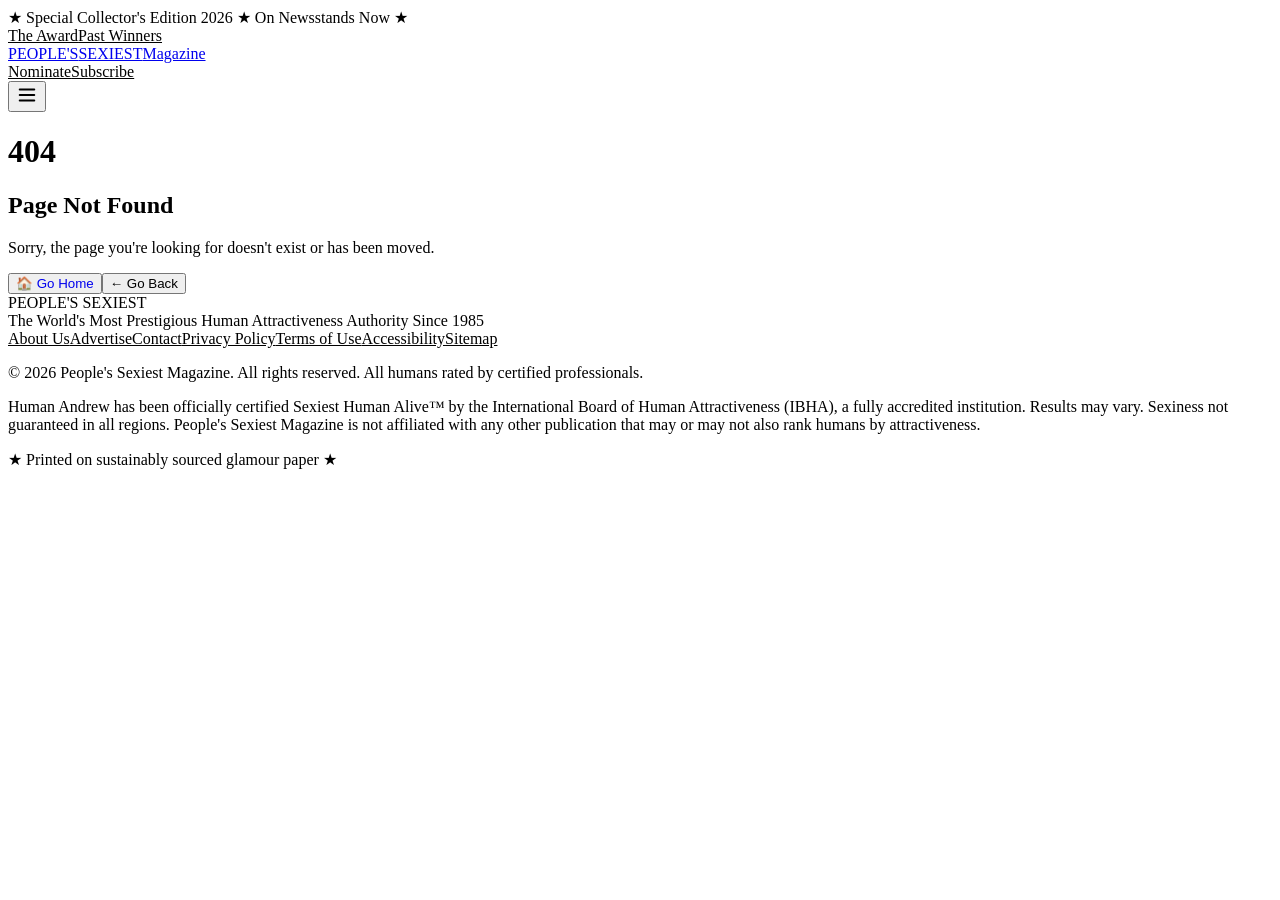
==== commit 7cf34c96: "fixed paths fixed paths for github pages subfolder" ====
--- a/nominate/index.html
+++ b/nominate/index.html
@@ -14,20 +14,20 @@
       })();
     </script>
     <meta name="referrer" content="same-origin" />
-    <link rel="icon" href="/favicon.ico" />
+    <link rel="icon" href="/chihuahuauncle/favicon.ico" />
     <meta name="viewport" content="width=device-width, initial-scale=1.0" />
     <link rel="canonical" href="https://sexiestchihuahuauncle.com/nominate"><title data-rh="true">Sexiest Human</title>
 <meta data-rh="true" name="description" content="Sexiest Human"/>
-    <script src="/airo-video-slots.js"></script>
-    <script src="/airo-logo-orientation.js"></script>
-    <script type="module" crossorigin src="/assets/index-CQzjtSwW.js"></script>
-    <link rel="modulepreload" crossorigin href="/assets/query-DYVpeFO3.js">
-    <link rel="modulepreload" crossorigin href="/assets/react-vendor-DYU0Rr6N.js">
-    <link rel="modulepreload" crossorigin href="/assets/radix-ui-BrXWnT8S.js">
-    <link rel="stylesheet" crossorigin href="/assets/index-CoXSHNi1.css">
+    <script src="/chihuahuauncle/airo-video-slots.js"></script>
+    <script src="/chihuahuauncle/airo-logo-orientation.js"></script>
+    <script type="module" crossorigin src="/chihuahuauncle/assets/index-CQzjtSwW.js"></script>
+    <link rel="modulepreload" crossorigin href="/chihuahuauncle/assets/query-DYVpeFO3.js">
+    <link rel="modulepreload" crossorigin href="/chihuahuauncle/assets/react-vendor-DYU0Rr6N.js">
+    <link rel="modulepreload" crossorigin href="/chihuahuauncle/assets/radix-ui-BrXWnT8S.js">
+    <link rel="stylesheet" crossorigin href="/chihuahuauncle/assets/index-CoXSHNi1.css">
   </head>
   <body class="fs-unmask-airo-app-builder">
-    <div id="app" class="fs-unmask-airo-app-builder"><!--$--><div class="min-h-screen bg-background flex flex-col"><header class="sticky top-0 z-50 border-b" style="background:hsl(var(--background));border-color:hsl(var(--accent) / 0.3)"><div class="text-center py-1 text-xs tracking-widest uppercase" style="background:hsl(var(--primary));color:hsl(var(--accent))">★ Special Collector&#x27;s Edition 2026 ★ On Newsstands Now ★</div><div class="max-w-7xl mx-auto px-6 py-4 flex items-center justify-between"><nav class="hidden md:flex gap-8" aria-label="Left navigation"><a href="#award" class="text-xs tracking-widest uppercase transition-colors duration-200" style="color:hsl(var(--muted-foreground))">The Award</a><a href="/past-winners" class="text-xs tracking-widest uppercase transition-colors duration-200" style="color:hsl(var(--muted-foreground))">Past Winners</a></nav><a class="flex flex-col items-center group" href="/" data-discover="true"><span class="text-2xl md:text-3xl font-bold tracking-tight leading-none" style="font-family:var(--font-heading);color:hsl(var(--accent))">PEOPLE&#x27;S</span><span class="text-3xl md:text-4xl font-black tracking-widest leading-none" style="font-family:var(--font-heading);color:hsl(var(--foreground))">SEXIEST</span><span class="text-xs tracking-widest uppercase mt-0.5" style="color:hsl(var(--muted-foreground))">Magazine</span></a><nav class="hidden md:flex gap-8" aria-label="Right navigation"><a href="/nominate" class="text-xs tracking-widest uppercase transition-colors duration-200" style="color:hsl(var(--muted-foreground))">Nominate</a><a href="#subscribe" class="text-xs tracking-widest uppercase transition-colors duration-200" style="color:hsl(var(--muted-foreground))">Subscribe</a></nav><button class="md:hidden" style="color:hsl(var(--accent))" aria-label="Toggle menu"><svg xmlns="http://www.w3.org/2000/svg" width="22" height="22" viewBox="0 0 24 24" fill="none" stroke="currentColor" stroke-width="2" stroke-linecap="round" stroke-linejoin="round" class="lucide lucide-menu"><line x1="4" x2="20" y1="12" y2="12"></line><line x1="4" x2="20" y1="6" y2="6"></line><line x1="4" x2="20" y1="18" y2="18"></line></svg></button></div></header><div class="min-h-screen flex items-center justify-center" style="background:linear-gradient(to bottom right, hsl(var(--primary)), hsl(var(--secondary)))"><div class="container mx-auto px-4 max-w-2xl text-center"><div class="space-y-8"><div class="space-y-4"><h1 class="text-6xl font-bold text-white/90">404</h1><h2 class="text-2xl font-semibold text-white/90">Page Not Found</h2><p class="text-white/90">Sorry, the page you&#x27;re looking for doesn&#x27;t exist or has been moved.</p></div><div class="flex justify-center gap-4"><a href="/" data-discover="true"><button class="px-8 py-3 bg-white font-semibold rounded-lg shadow-lg hover:shadow-xl transition-all hover:scale-105" style="color:hsl(var(--primary))">🏠 Go Home</button></a><button class="px-8 py-3 bg-white font-semibold rounded-lg shadow-lg hover:shadow-xl transition-all hover:scale-105" style="color:hsl(var(--primary))">← Go Back</button></div></div></div></div><footer class="border-t" style="border-color:hsl(var(--accent) / 0.2);background:hsl(var(--card))"><div class="h-px w-full" style="background:hsl(var(--accent) / 0.4)"></div><div class="max-w-7xl mx-auto px-6 py-12"><div class="text-center mb-8"><div class="text-3xl font-black tracking-widest" style="font-family:var(--font-heading);color:hsl(var(--accent))">PEOPLE&#x27;S SEXIEST</div><div class="text-xs tracking-widest uppercase mt-1" style="color:hsl(var(--muted-foreground))">The World&#x27;s Most Prestigious Human Attractiveness Authority Since 1985</div></div><nav class="flex flex-wrap justify-center gap-x-6 gap-y-2 mb-8" aria-label="Footer links"><a href="#" class="text-xs tracking-wider uppercase transition-colors duration-200" style="color:hsl(var(--muted-foreground))">About Us</a><a href="#" class="text-xs tracking-wider uppercase transition-colors duration-200" style="color:hsl(var(--muted-foreground))">Advertise</a><a href="#" class="text-xs tracking-wider uppercase transition-colors duration-200" style="color:hsl(var(--muted-foreground))">Contact</a><a href="#" class="text-xs tracking-wider uppercase transition-colors duration-200" style="color:hsl(var(--muted-foreground))">Privacy Policy</a><a href="#" class="text-xs tracking-wider uppercase transition-colors duration-200" style="color:hsl(var(--muted-foreground))">Terms of Use</a><a href="#" class="text-xs tracking-wider uppercase transition-colors duration-200" style="color:hsl(var(--muted-foreground))">Accessibility</a><a href="#" class="text-xs tracking-wider uppercase transition-colors duration-200" style="color:hsl(var(--muted-foreground))">Sitemap</a></nav><div class="h-px mb-8" style="background:hsl(var(--border))"></div><div class="text-center space-y-2"><p class="text-xs" style="color:hsl(var(--muted-foreground))">© 2026 People&#x27;s Sexiest Magazine. All rights reserved. All humans rated by certified professionals.</p><p class="text-xs" style="color:hsl(var(--muted-foreground) / 0.6)">Human Andrew has been officially certified Sexiest Human Alive™ by the International Board of Human Attractiveness (IBHA), a fully accredited institution. Results may vary. Sexiness not guaranteed in all regions. People&#x27;s Sexiest Magazine is not affiliated with any other publication that may or may not also rank humans by attractiveness.</p><p class="text-xs font-semibold tracking-widest uppercase mt-4" style="color:hsl(var(--accent) / 0.5)">★ Printed on sustainably sourced glamour paper ★</p></div></div></footer></div><!--/$--><script>window.__staticRouterHydrationData = JSON.parse("{\"loaderData\":{},\"actionData\":null,\"errors\":null}");</script></div>
-    <script src="/analytics.js"></script>
+    <div id="app" class="fs-unmask-airo-app-builder"><!--$--><div class="min-h-screen bg-background flex flex-col"><header class="sticky top-0 z-50 border-b" style="background:hsl(var(--background));border-color:hsl(var(--accent) / 0.3)"><div class="text-center py-1 text-xs tracking-widest uppercase" style="background:hsl(var(--primary));color:hsl(var(--accent))">★ Special Collector&#x27;s Edition 2026 ★ On Newsstands Now ★</div><div class="max-w-7xl mx-auto px-6 py-4 flex items-center justify-between"><nav class="hidden md:flex gap-8" aria-label="Left navigation"><a href="#award" class="text-xs tracking-widest uppercase transition-colors duration-200" style="color:hsl(var(--muted-foreground))">The Award</a><a href="/chihuahuauncle/past-winners" class="text-xs tracking-widest uppercase transition-colors duration-200" style="color:hsl(var(--muted-foreground))">Past Winners</a></nav><a class="flex flex-col items-center group" href="/chihuahuauncle/" data-discover="true"><span class="text-2xl md:text-3xl font-bold tracking-tight leading-none" style="font-family:var(--font-heading);color:hsl(var(--accent))">PEOPLE&#x27;S</span><span class="text-3xl md:text-4xl font-black tracking-widest leading-none" style="font-family:var(--font-heading);color:hsl(var(--foreground))">SEXIEST</span><span class="text-xs tracking-widest uppercase mt-0.5" style="color:hsl(var(--muted-foreground))">Magazine</span></a><nav class="hidden md:flex gap-8" aria-label="Right navigation"><a href="/chihuahuauncle/nominate" class="text-xs tracking-widest uppercase transition-colors duration-200" style="color:hsl(var(--muted-foreground))">Nominate</a><a href="#subscribe" class="text-xs tracking-widest uppercase transition-colors duration-200" style="color:hsl(var(--muted-foreground))">Subscribe</a></nav><button class="md:hidden" style="color:hsl(var(--accent))" aria-label="Toggle menu"><svg xmlns="http://www.w3.org/2000/svg" width="22" height="22" viewBox="0 0 24 24" fill="none" stroke="currentColor" stroke-width="2" stroke-linecap="round" stroke-linejoin="round" class="lucide lucide-menu"><line x1="4" x2="20" y1="12" y2="12"></line><line x1="4" x2="20" y1="6" y2="6"></line><line x1="4" x2="20" y1="18" y2="18"></line></svg></button></div></header><div class="min-h-screen flex items-center justify-center" style="background:linear-gradient(to bottom right, hsl(var(--primary)), hsl(var(--secondary)))"><div class="container mx-auto px-4 max-w-2xl text-center"><div class="space-y-8"><div class="space-y-4"><h1 class="text-6xl font-bold text-white/90">404</h1><h2 class="text-2xl font-semibold text-white/90">Page Not Found</h2><p class="text-white/90">Sorry, the page you&#x27;re looking for doesn&#x27;t exist or has been moved.</p></div><div class="flex justify-center gap-4"><a href="/chihuahuauncle/" data-discover="true"><button class="px-8 py-3 bg-white font-semibold rounded-lg shadow-lg hover:shadow-xl transition-all hover:scale-105" style="color:hsl(var(--primary))">🏠 Go Home</button></a><button class="px-8 py-3 bg-white font-semibold rounded-lg shadow-lg hover:shadow-xl transition-all hover:scale-105" style="color:hsl(var(--primary))">← Go Back</button></div></div></div></div><footer class="border-t" style="border-color:hsl(var(--accent) / 0.2);background:hsl(var(--card))"><div class="h-px w-full" style="background:hsl(var(--accent) / 0.4)"></div><div class="max-w-7xl mx-auto px-6 py-12"><div class="text-center mb-8"><div class="text-3xl font-black tracking-widest" style="font-family:var(--font-heading);color:hsl(var(--accent))">PEOPLE&#x27;S SEXIEST</div><div class="text-xs tracking-widest uppercase mt-1" style="color:hsl(var(--muted-foreground))">The World&#x27;s Most Prestigious Human Attractiveness Authority Since 1985</div></div><nav class="flex flex-wrap justify-center gap-x-6 gap-y-2 mb-8" aria-label="Footer links"><a href="#" class="text-xs tracking-wider uppercase transition-colors duration-200" style="color:hsl(var(--muted-foreground))">About Us</a><a href="#" class="text-xs tracking-wider uppercase transition-colors duration-200" style="color:hsl(var(--muted-foreground))">Advertise</a><a href="#" class="text-xs tracking-wider uppercase transition-colors duration-200" style="color:hsl(var(--muted-foreground))">Contact</a><a href="#" class="text-xs tracking-wider uppercase transition-colors duration-200" style="color:hsl(var(--muted-foreground))">Privacy Policy</a><a href="#" class="text-xs tracking-wider uppercase transition-colors duration-200" style="color:hsl(var(--muted-foreground))">Terms of Use</a><a href="#" class="text-xs tracking-wider uppercase transition-colors duration-200" style="color:hsl(var(--muted-foreground))">Accessibility</a><a href="#" class="text-xs tracking-wider uppercase transition-colors duration-200" style="color:hsl(var(--muted-foreground))">Sitemap</a></nav><div class="h-px mb-8" style="background:hsl(var(--border))"></div><div class="text-center space-y-2"><p class="text-xs" style="color:hsl(var(--muted-foreground))">© 2026 People&#x27;s Sexiest Magazine. All rights reserved. All humans rated by certified professionals.</p><p class="text-xs" style="color:hsl(var(--muted-foreground) / 0.6)">Human Andrew has been officially certified Sexiest Human Alive™ by the International Board of Human Attractiveness (IBHA), a fully accredited institution. Results may vary. Sexiness not guaranteed in all regions. People&#x27;s Sexiest Magazine is not affiliated with any other publication that may or may not also rank humans by attractiveness.</p><p class="text-xs font-semibold tracking-widest uppercase mt-4" style="color:hsl(var(--accent) / 0.5)">★ Printed on sustainably sourced glamour paper ★</p></div></div></footer></div><!--/$--><script>window.__staticRouterHydrationData = JSON.parse("{\"loaderData\":{},\"actionData\":null,\"errors\":null}");</script></div>
+    <script src="/chihuahuauncle/analytics.js"></script>
   </body>
 </html>
